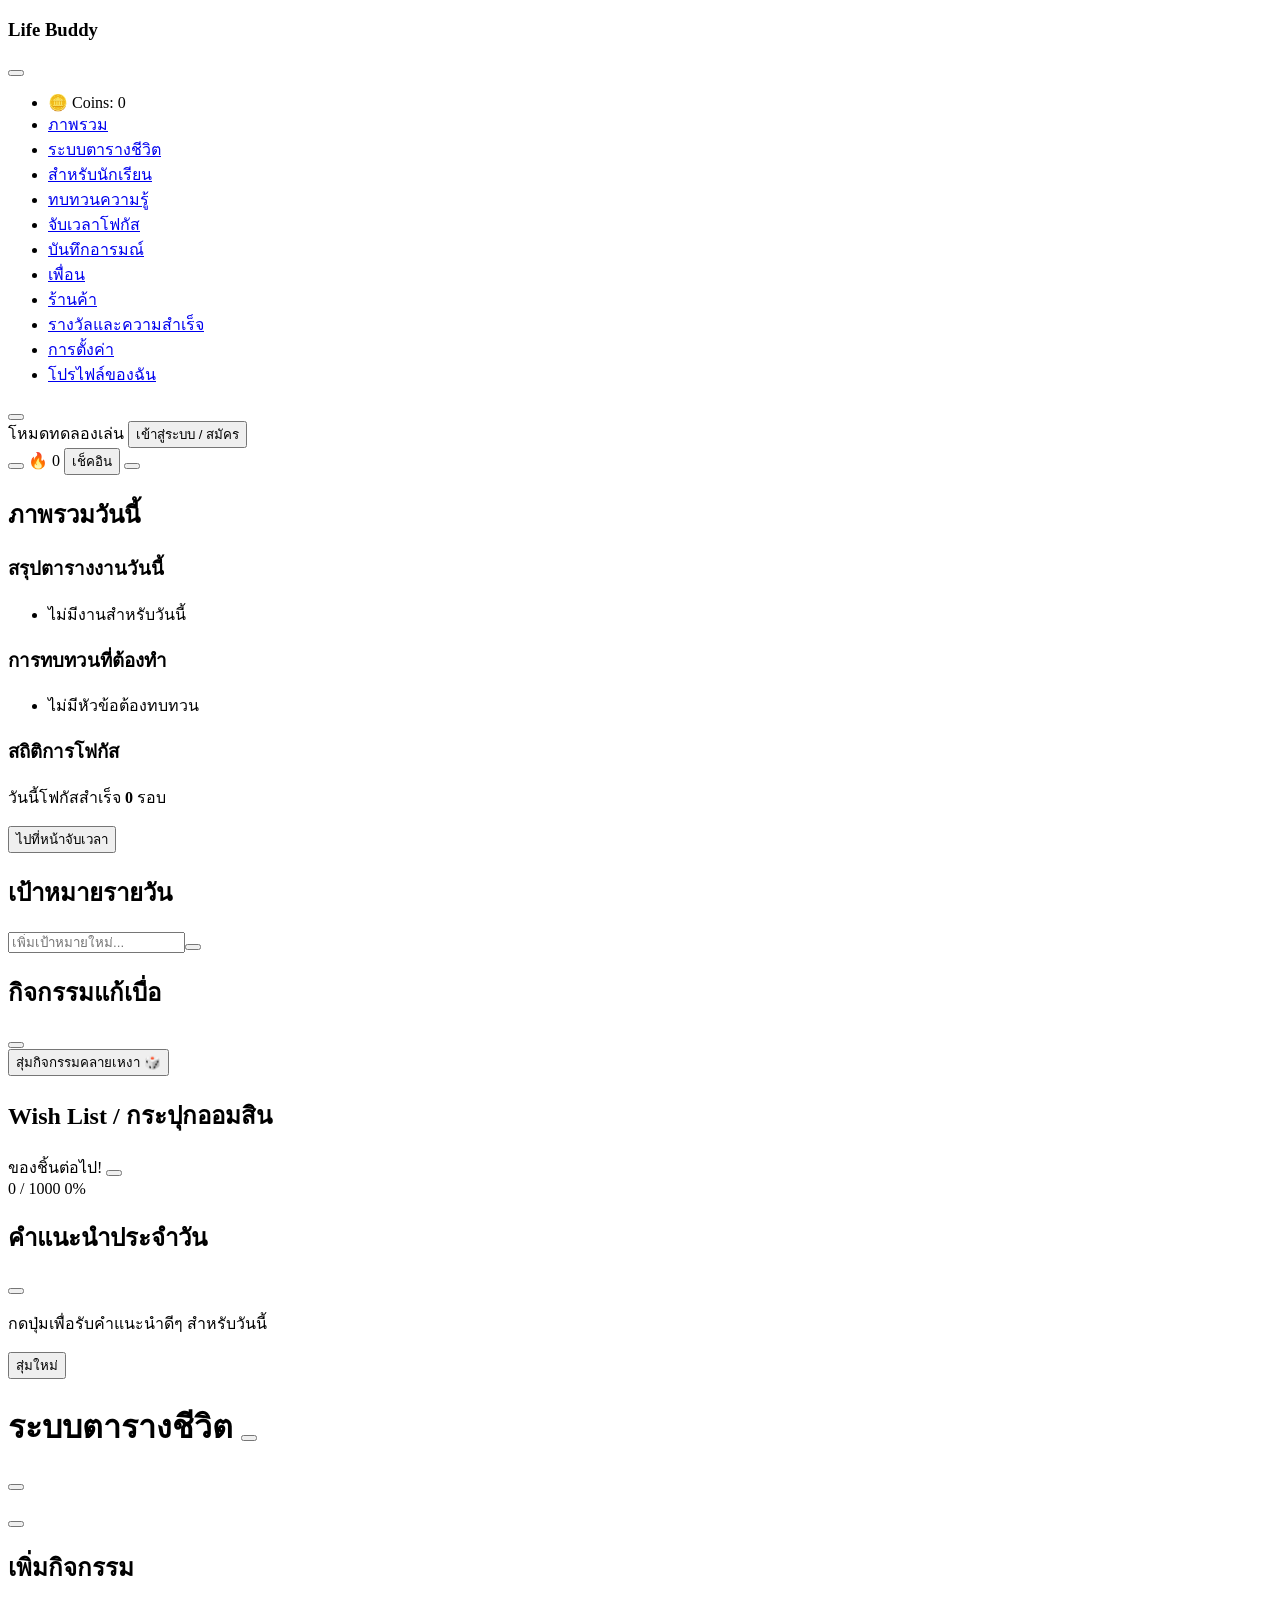
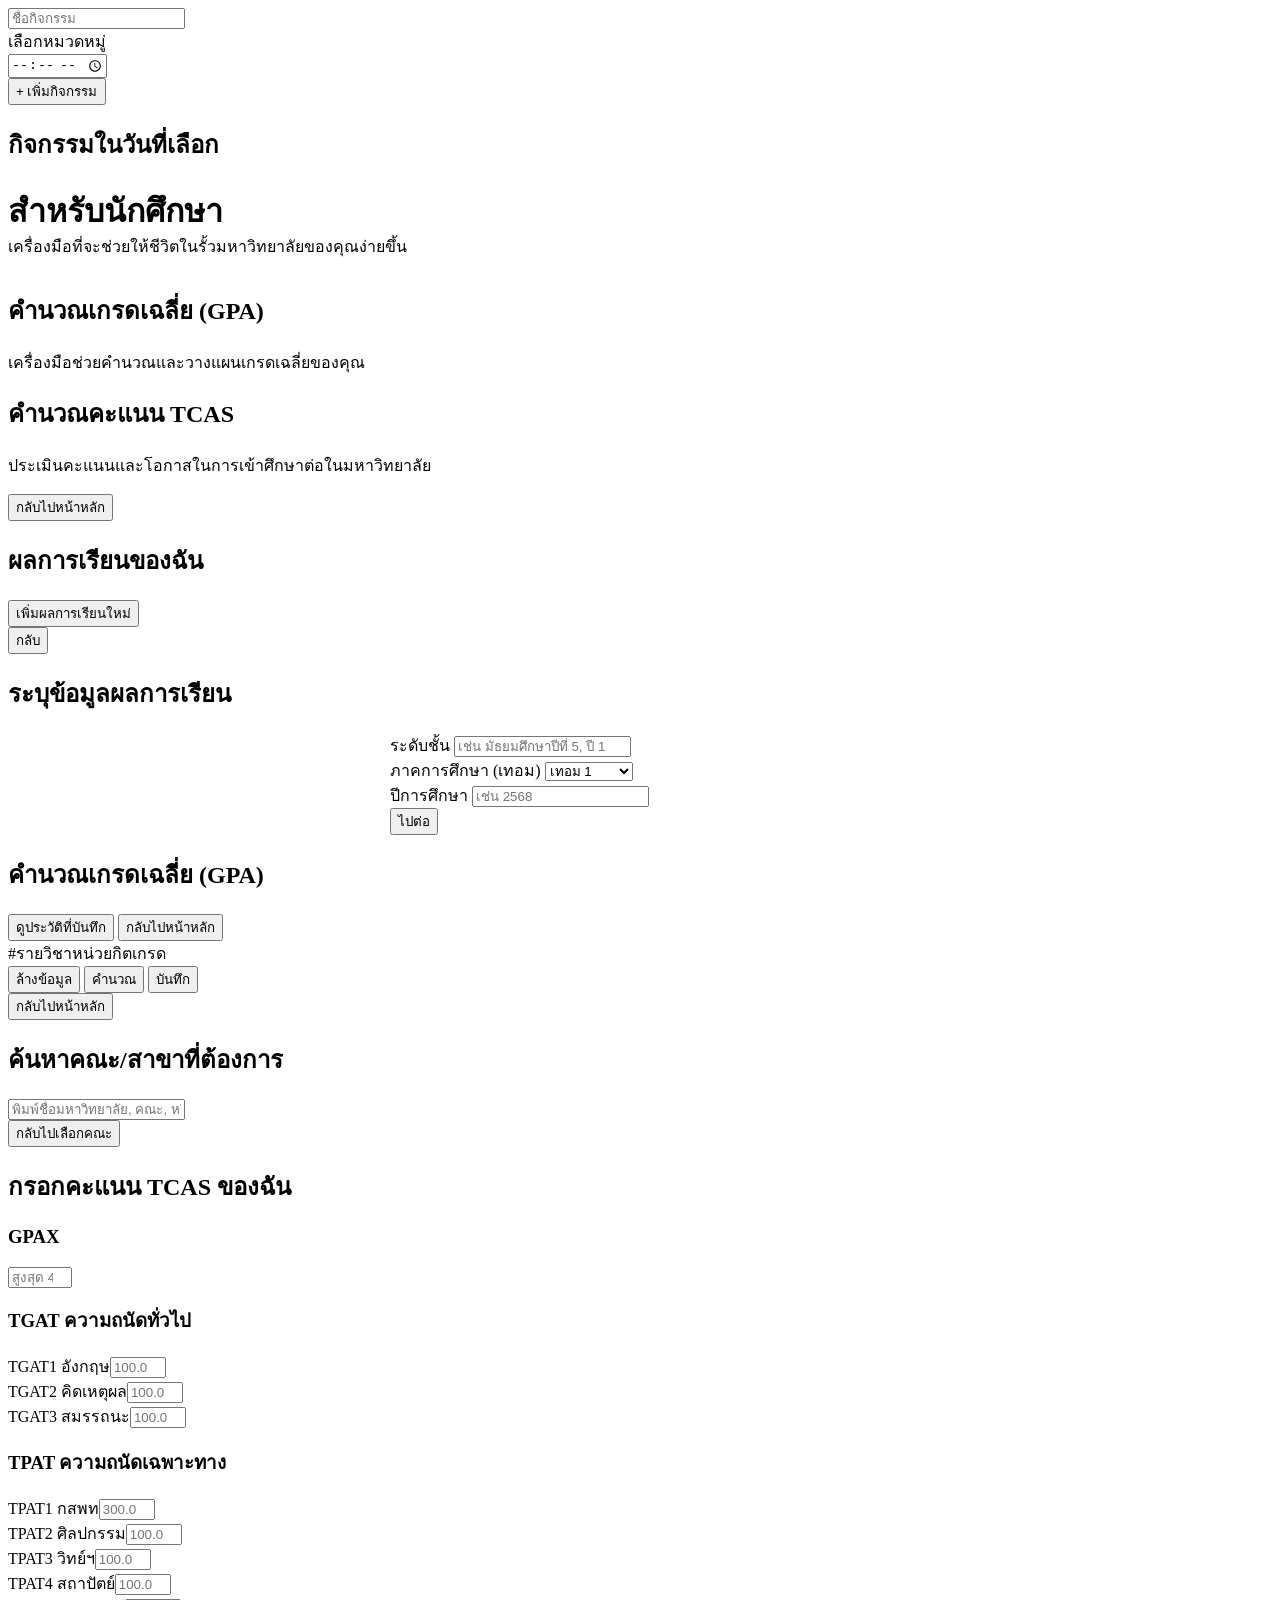
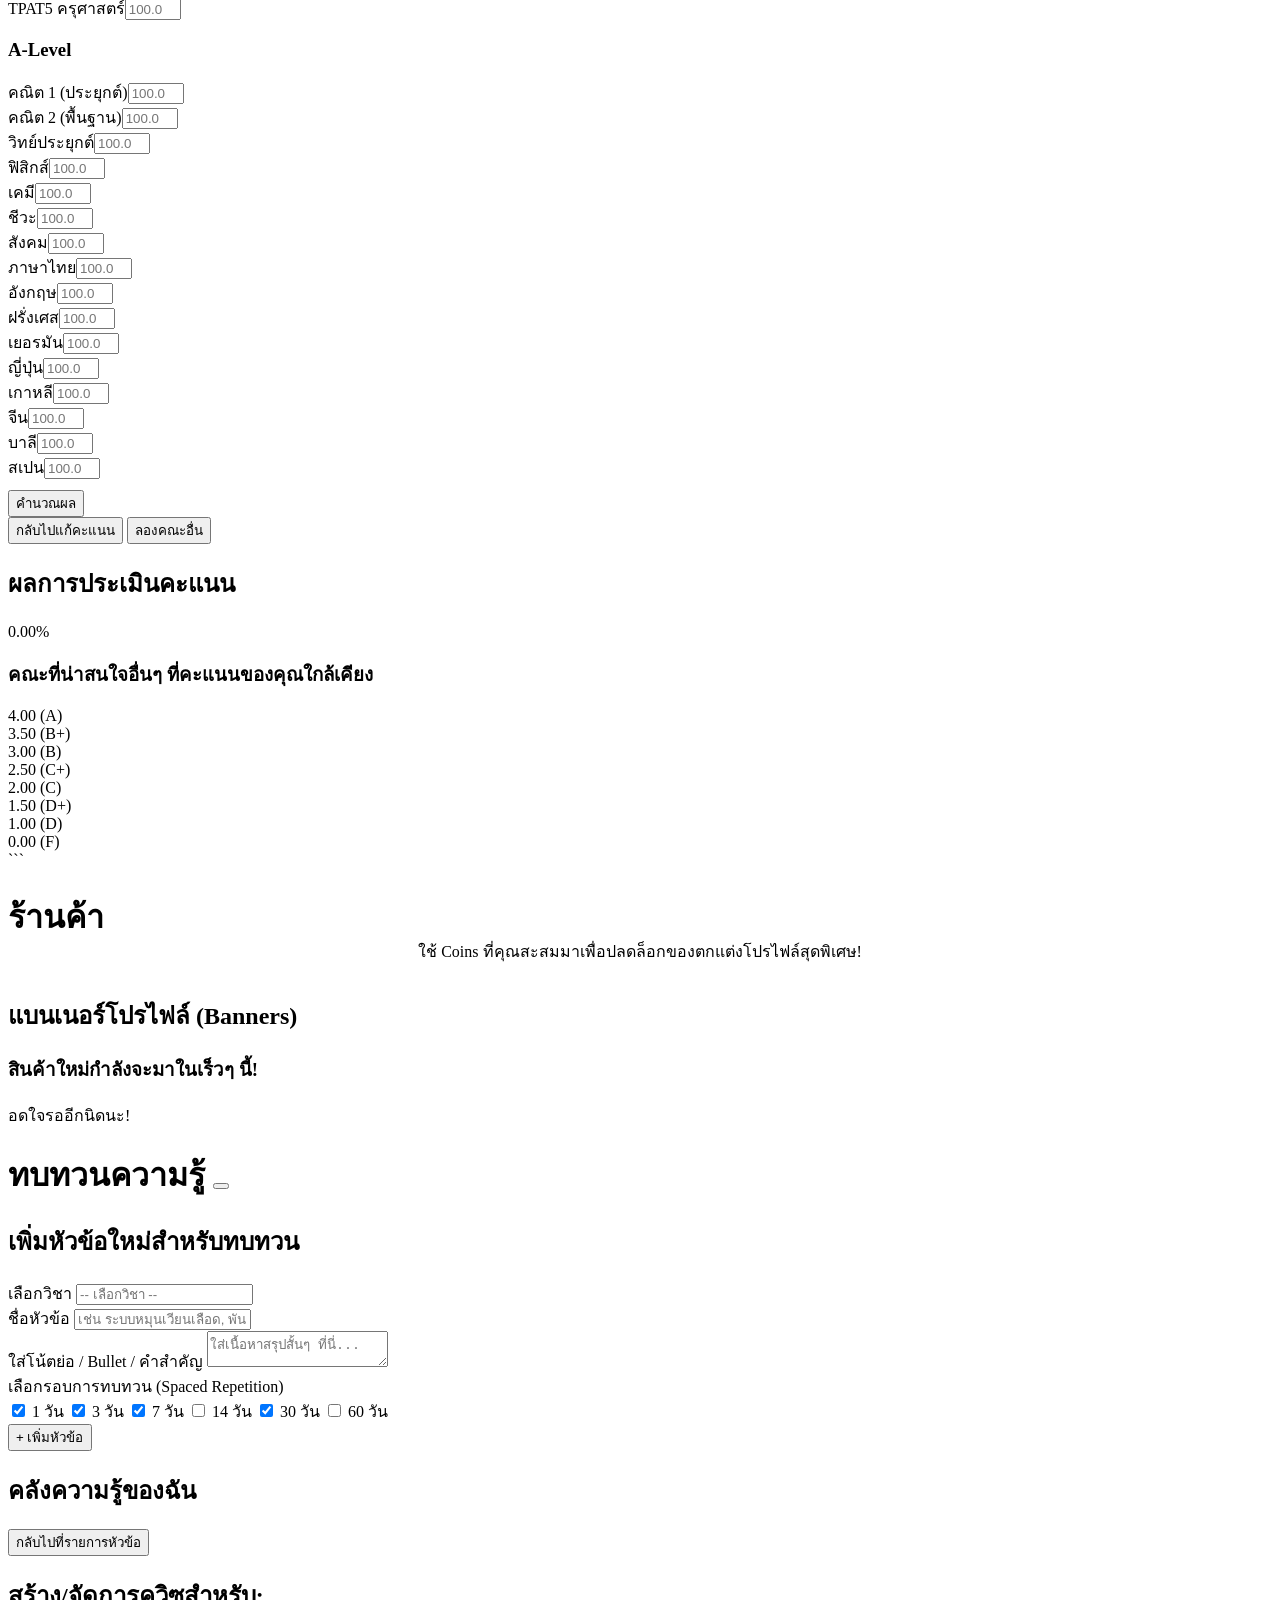
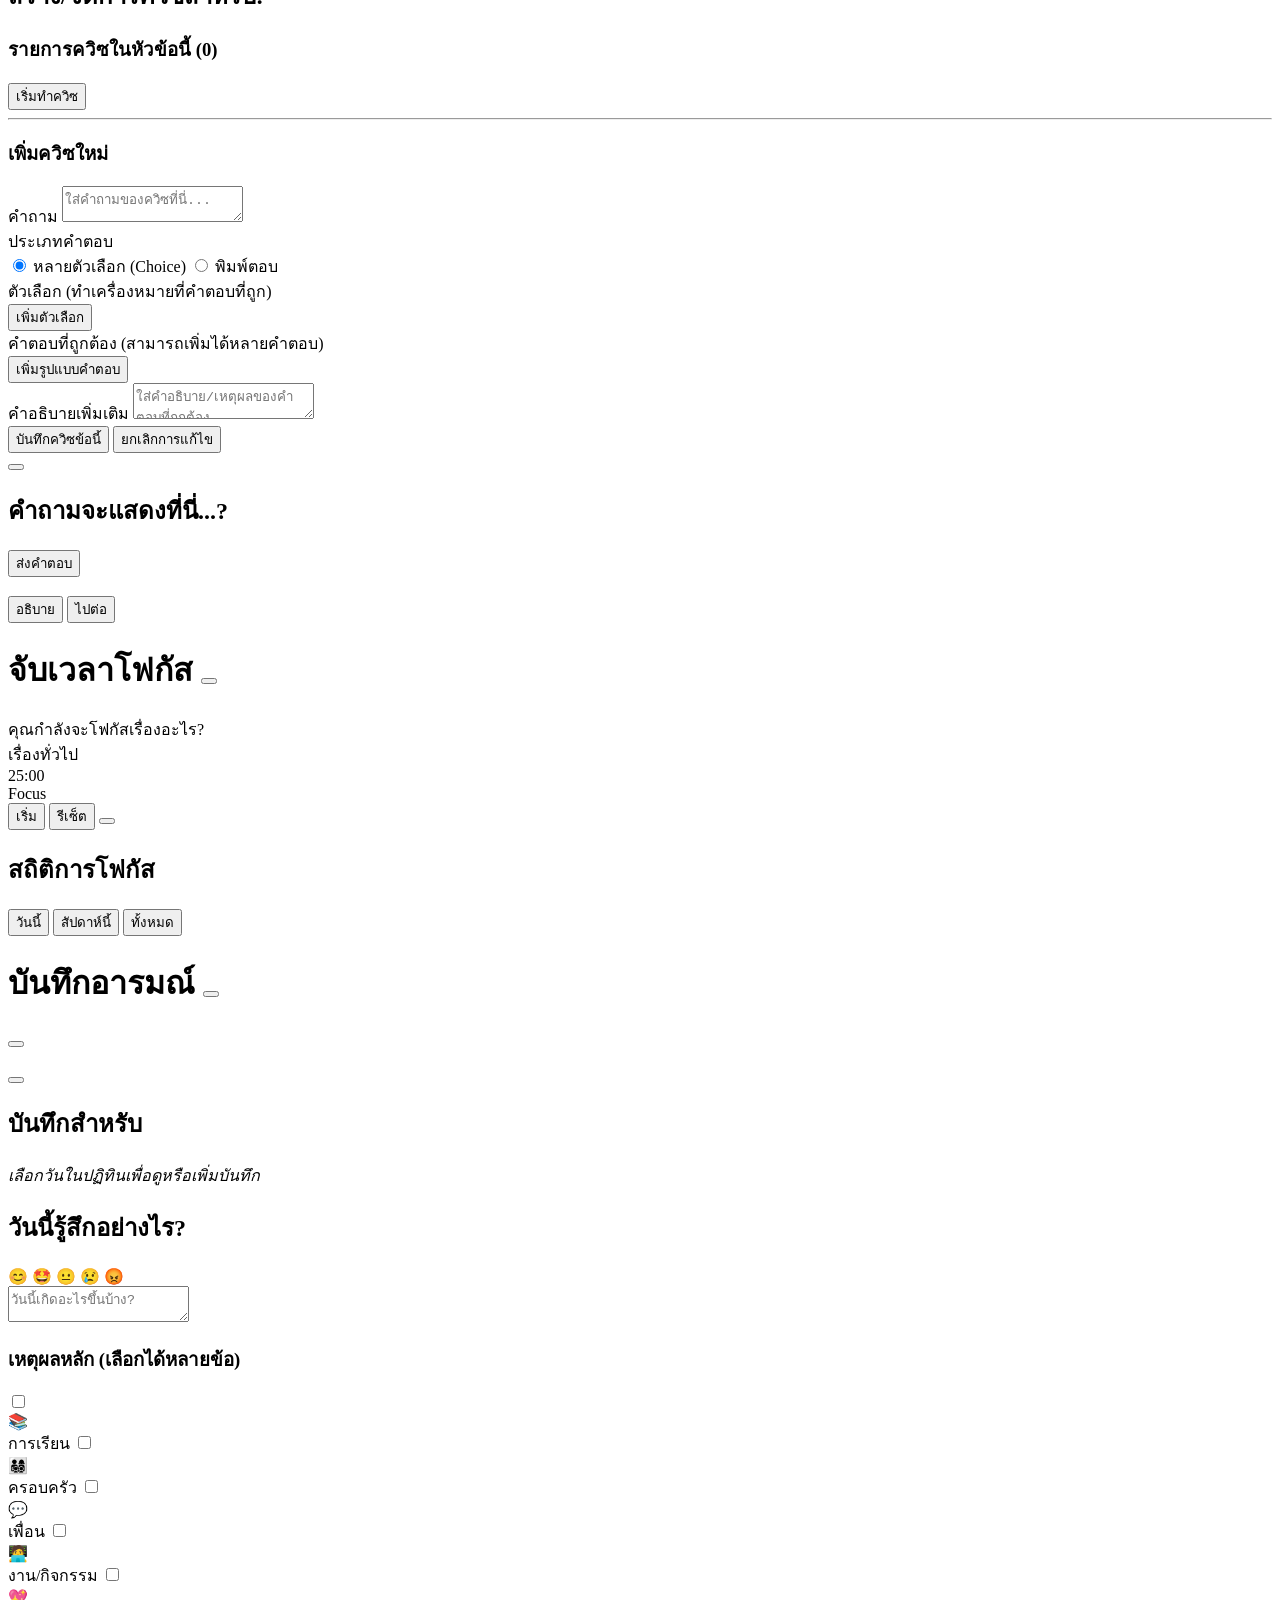
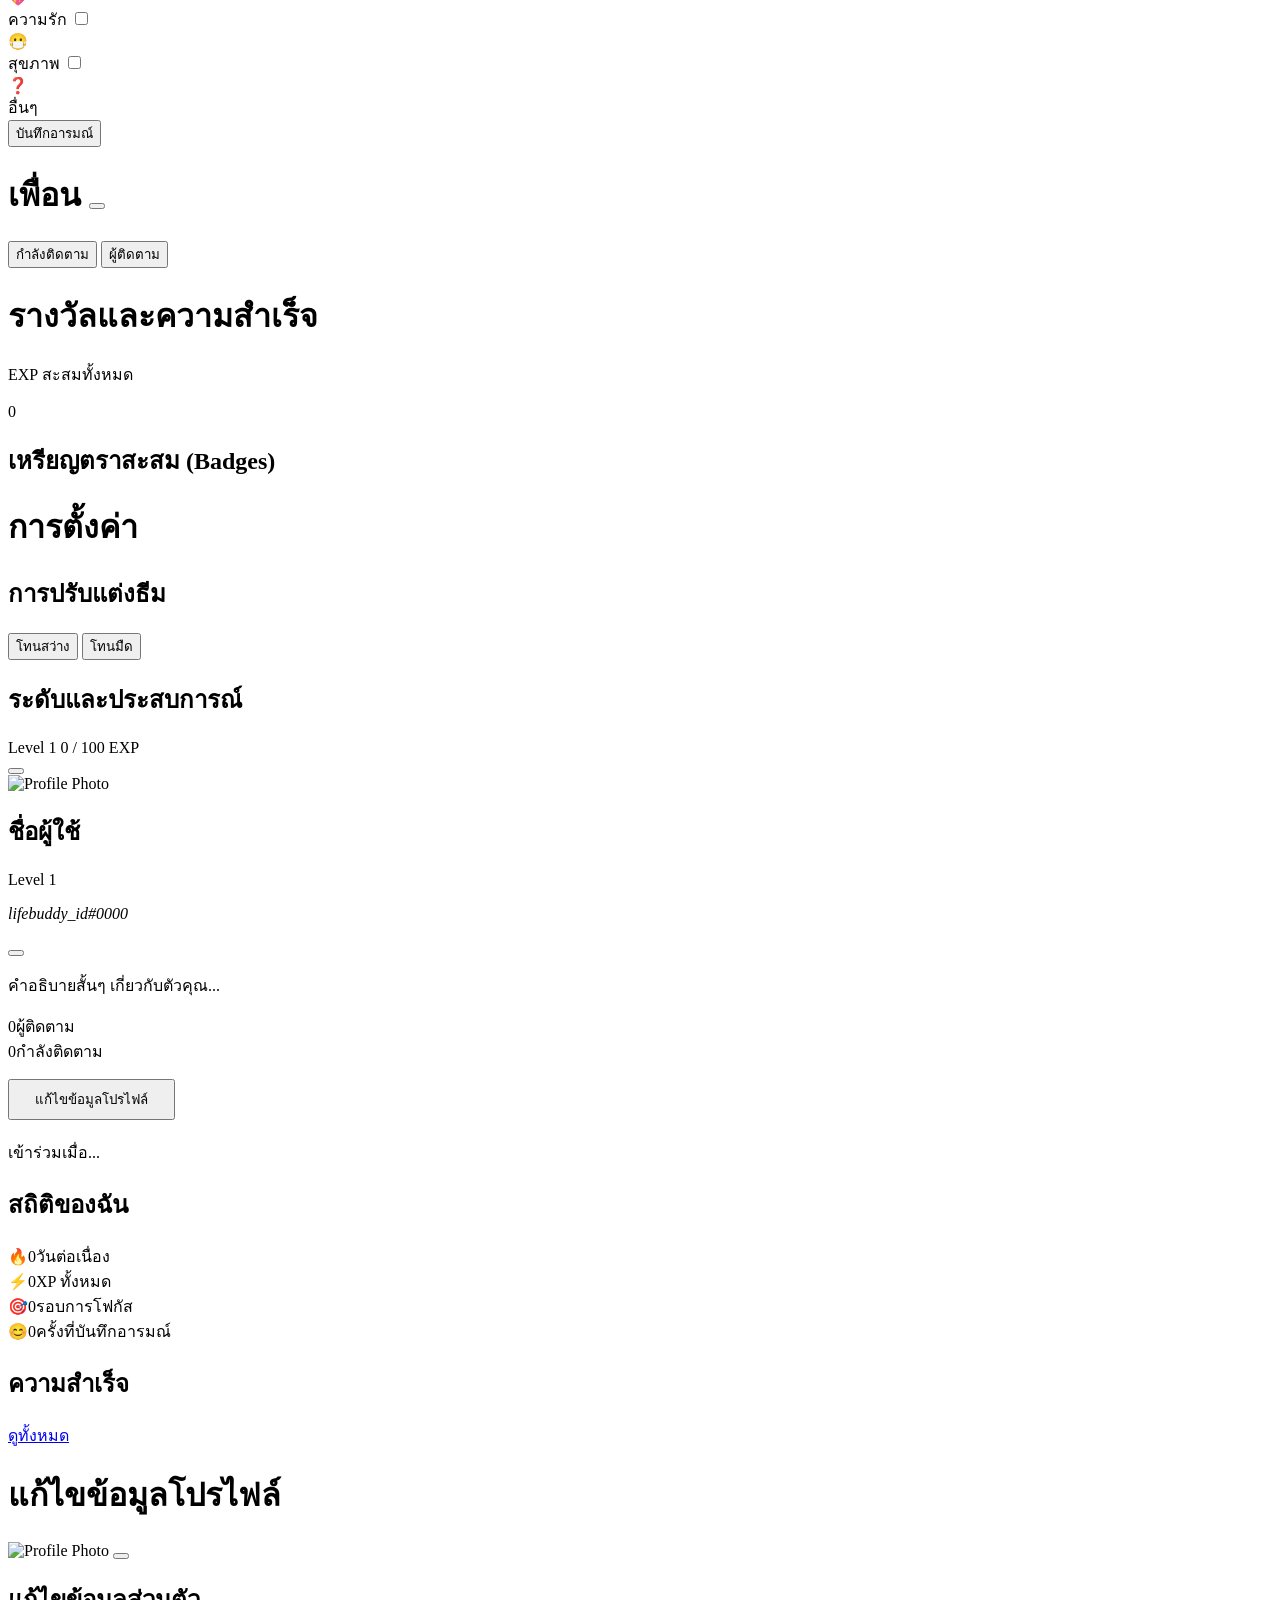
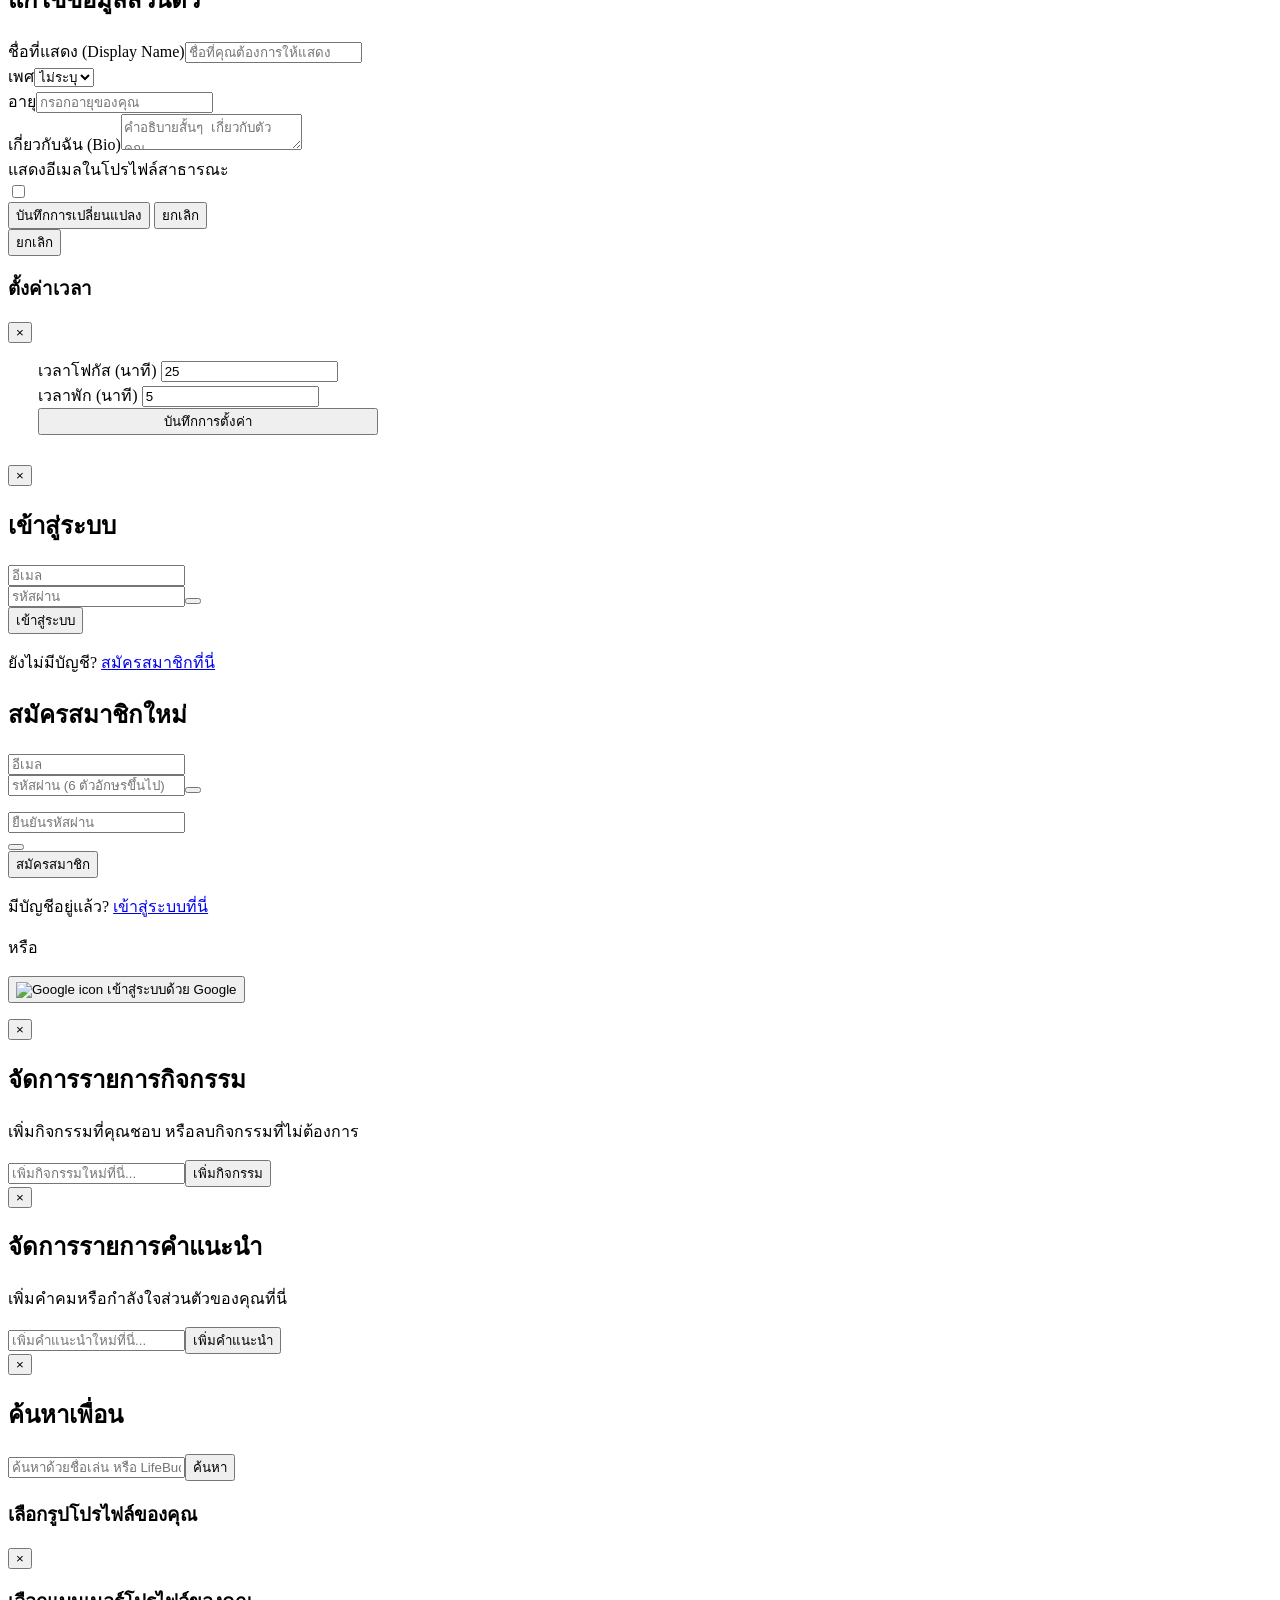
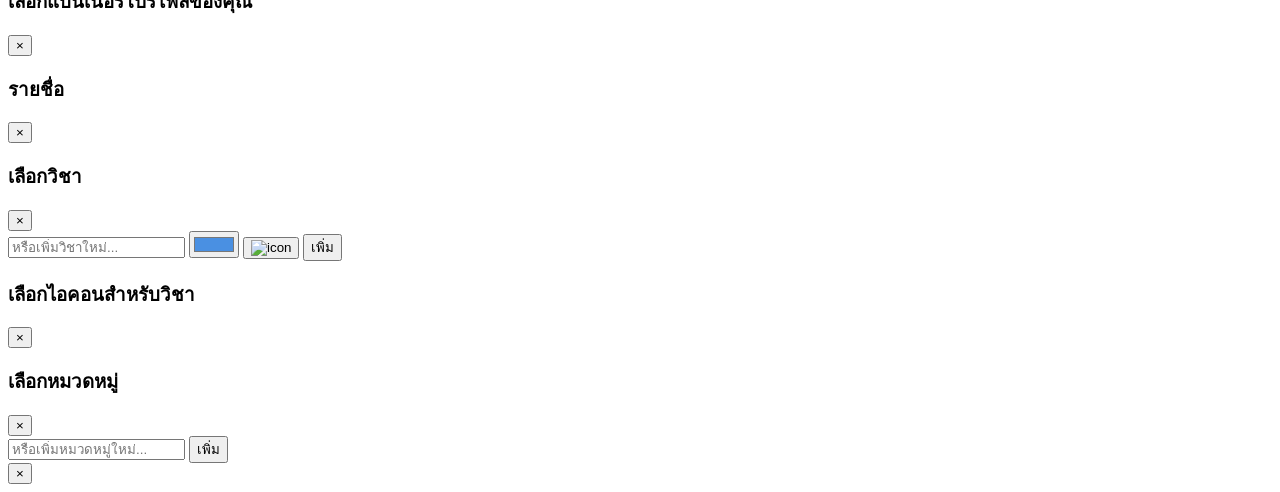
==== index.html @ 0f328934 "Add files via upload" ====
<!DOCTYPE html>
<html lang="th">
<head>
    <meta charset="UTF-8">
    <meta name="viewport" content="width=device-width, initial-scale=1.0">
    <title>Life Buddy – คู่หูชีวิต</title>
    <link rel="icon" href="data:,">

    <!-- Fonts and Icons -->
    <link rel="preconnect" href="https://fonts.googleapis.com">
    <link rel="preconnect" href="https://fonts.gstatic.com" crossorigin>
    <link href="https://fonts.googleapis.com/css2?family=Kanit:wght@300;400;500;700&display=swap" rel="stylesheet">
    <script src="https://cdn.jsdelivr.net/npm/feather-icons/dist/feather.min.js"></script>

    <!-- Stylesheet -->
    <link rel="stylesheet" href="style.css?v=FINAL">

    <!-- SweetAlert2 -->
    <script src="https://cdn.jsdelivr.net/npm/sweetalert2@11"></script>
    <link rel="stylesheet" href="https://cdn.jsdelivr.net/npm/sweetalert2@11/dist/sweetalert2.min.css">
</head>
<body data-theme="light">
    <!-- Loading Screen -->
    <div id="loading-overlay"><div class="loader"></div></div>

    <!-- Sidebar -->
    <nav id="sidebar">
        <div class="sidebar-header">
            <h3>Life Buddy</h3>
            <button id="close-menu" class="icon-button"><i data-feather="x"></i></button>
        </div>
        <ul>
            <li id="sidebar-coin-display" class="sidebar-stat-display">
                <span class="coin-icon">🪙</span>
                <span class="coin-label">Coins:</span>
                <span id="sidebar-coin-count">0</span>
            </li>
            <li><a href="#" class="nav-link active" data-page="home">
                <i data-feather="home"></i>ภาพรวม</a>
            </li>
            <li><a href="#" class="nav-link" data-page="planner">
                <i data-feather="calendar"></i>ระบบตารางชีวิต</a>
            </li>
            <li><a href="#" class="nav-link" data-page="student-hub">
                <i data-feather="briefcase"></i>สำหรับนักเรียน</a>
            </li>
            <li><a href="#" class="nav-link" data-page="revisit">
                <i data-feather="book-open"></i>ทบทวนความรู้</a>
            </li>
            <li><a href="#" class="nav-link" data-page="focus">
                <i data-feather="clock"></i>จับเวลาโฟกัส</a>
            </li>
            <li><a href="#" class="nav-link" data-page="mood">
                <i data-feather="smile"></i>บันทึกอารมณ์</a>
            </li>
            <li><a href="#" class="nav-link" data-page="community">
                <i data-feather="users"></i>เพื่อน</a>
            </li>
            <li><a href="#" class="nav-link" data-page="shop">
                <i data-feather="shopping-cart"></i>ร้านค้า</a>
            </li>
            <li><a href="#" class="nav-link" data-page="rewards">
                <i data-feather="award"></i>รางวัลและความสำเร็จ</a>
            </li>
            <li><a href="#" class="nav-link" data-page="settings">
                <i data-feather="settings"></i>การตั้งค่า</a>
            </li>
            <li><a href="#" class="nav-link" data-page="profile">
                <i data-feather="user"></i>โปรไฟล์ของฉัน</a>
            </li>
        </ul>
    </nav>
    <div id="overlay"></div>

    <!-- Header -->
    <header>
        <button id="open-menu" class="icon-button"><i data-feather="menu"></i></button>
        <div class="header-right">
            <div id="guest-header" class="guest-container">
                <span id="guest-mode-indicator">โหมดทดลองเล่น</span>
                <button id="login-btn" class="small-btn pill-btn">เข้าสู่ระบบ / สมัคร</button>
            </div>
            <div id="user-header" class="user-stats hidden">
                <button id="search-friends-btn" class="icon-button" title="ค้นหาเพื่อน"><i data-feather="search"></i></button>
                <span id="streak-display" title="สตรีคการเช็คอิน">🔥 <span id="streak-count">0</span></span>
                <button id="check-in-btn"><span class="check-in-text">เช็คอิน</span><i data-feather="check" class="check-in-icon hidden"></i></button>
                <button id="logout-btn" class="icon-button" title="ออกจากระบบ"><i data-feather="log-out"></i></button>
            </div>
        </div>
    </header>

    <!-- Main Content Area -->
    <main>
        <!-- Home Page -->
        <div id="home-page" class="page active">
            <section id="home-banner" class="home-banner-card">
            </section>
            <section class="card"><h2><i data-feather="clipboard"></i> ภาพรวมวันนี้</h2>
               <div class="overview-grid">
                    <!-- การ์ดย่อยสำหรับ ตารางงาน -->
                    <div class="overview-card">
                        <div class="overview-card-header">
                            <div class="overview-icon-wrapper" style="background-color: #EBF5FF; color: #0A84FF;">
                                <i data-feather="list"></i>
                            </div>
                            <h3>สรุปตารางงานวันนี้</h3>
                        </div>
                        <ul id="today-tasks-summary" class="overview-card-content">
                            <li>ไม่มีงานสำหรับวันนี้</li>
                        </ul>
                    </div>
                    
                    <!-- การ์ดย่อยสำหรับ การทบทวน -->
                    <div class="overview-card">
                        <div class="overview-card-header">
                            <div class="overview-icon-wrapper" style="background-color: #FFF6E5; color: #FF9F0A;">
                                <i data-feather="book-open"></i>
                            </div>
                            <h3>การทบทวนที่ต้องทำ</h3>
                        </div>
                        <ul id="today-revisit-summary" class="overview-card-content">
                            <li>ไม่มีหัวข้อต้องทบทวน</li>
                        </ul>
                    </div>
                    
                    <!-- การ์ดย่อยสำหรับ สถิติโฟกัส -->
                    <div class="overview-card">
                        <div class="overview-card-header">
                            <div class="overview-icon-wrapper" style="background-color: #E5F9ED; color: #30D158;">
                                <i data-feather="watch"></i>
                            </div>
                            <h3>สถิติการโฟกัส</h3>
                        </div>
                        <div class="overview-card-content focus-stats-content">
                            <p>วันนี้โฟกัสสำเร็จ <strong id="today-focus-count">0</strong> รอบ</p>
                            <button class="small-btn pill-btn" onclick="showPage('focus')">ไปที่หน้าจับเวลา</button>
                        </div>
                    </div>
                </div>
            <div class="home-grid">
                <section class="card"><h2><i data-feather="target"></i> เป้าหมายรายวัน</h2><form id="todo-form"><input type="text" id="todo-input" placeholder="เพิ่มเป้าหมายใหม่..." required><button type="submit" aria-label="เพิ่มเป้าหมาย"><i data-feather="plus"></i></button></form><ul id="todo-list"></ul></section>
                <section class="card">
                    <div class="card-header-actions"><h2><i data-feather="zap"></i> กิจกรรมแก้เบื่อ</h2><button id="manage-activities-btn" class="icon-button" title="จัดการรายการกิจกรรม"><i data-feather="settings"></i></button></div>
                    <button id="random-activity-btn">สุ่มกิจกรรมคลายเหงา 🎲</button><p id="activity-suggestion" class="suggestion-text"></p>
                </section>
            </div>

             <section class="card wishlist-card">
            <h2><i data-feather="gift"></i> Wish List / กระปุกออมสิน</h2>
            <div id="wishlist-container">
                <div class="wishlist-header">
                    <span id="wishlist-name">ของชิ้นต่อไป!</span>
                    <button id="edit-wishlist-btn" class="icon-button" title="แก้ไขเป้าหมาย"><i data-feather="edit-3"></i></button>
                </div>
                <div class="progress-bar-wrapper">
                    <div id="wishlist-progress-bar" class="progress-bar"></div>
                </div>
                <div class="wishlist-info">
                    <span id="wishlist-progress-text">0 / 1000</span>
                    <span id="wishlist-percentage">0%</span>
                </div>
            </div>
        </section>

            <section class="card">
                <div class="card-header-actions">
                    <h2><i data-feather="sunrise"></i> คำแนะนำประจำวัน</h2>
                    <button id="manage-advice-btn" class="icon-button" title="จัดการรายการคำแนะนำ"><i data-feather="settings"></i></button>
                </div>
                <p id="daily-advice" class="suggestion-text">กดปุ่มเพื่อรับคำแนะนำดีๆ สำหรับวันนี้</p>
                <button id="random-advice-btn">สุ่มใหม่</button>
            </section>
        </div>
        <!-- Planner Page -->
        <div id="planner-page" class="page">
            <h1><i data-feather="calendar"></i> ระบบตารางชีวิต <button class="feature-help-btn icon-button" data-help-key="planner" title="วิธีใช้งาน"><i data-feather="help-circle"></i></button></h1>
            <div class="planner-container">
                <div class="calendar-main card">
                    <div class="calendar-controls">
                        <button id="planner-prev-month" class="calendar-nav-btn" aria-label="เดือนก่อนหน้า"><i data-feather="chevron-left"></i></button>
                        <h3 id="planner-month-year"></h3>
                        <button id="planner-next-month" class="calendar-nav-btn" aria-label="เดือนถัดไป"><i data-feather="chevron-right"></i></button>
                    </div>
                    <div id="planner-calendar" class="calendar"></div>
                </div>
                <div class="planner-sidebar">
                    <div class="card">
                        <h2>เพิ่มกิจกรรม</h2>
                        <h4 id="selected-planner-date-display"></h4>
                        <form id="planner-form">
                            <!-- เพิ่ม div นี้เข้าไปเพื่อครอบ input ทั้งหมด -->
                            <div class="planner-form-grid">
                                <input type="text" id="event-name" placeholder="ชื่อกิจกรรม" required>
                                <div id="event-category-selector-btn" class="custom-selector-display" data-value="">
                                    <span>เลือกหมวดหมู่</span>
                                    <i data-feather="chevron-down"></i>
                                </div>
                                <input type="time" id="event-time" required>
                            </div>
                            <button type="submit">+ เพิ่มกิจกรรม</button>
                        </form>
                    </div>
                    <div class="card">
                        <h2>กิจกรรมในวันที่เลือก</h2>
                        <ul id="events-list"></ul>
                    </div>
                </div>
            </div>
        </div>

        <!-- Student Hub Page -->
        <div id="student-hub-page" class="page">
            
            <!-- ============================ -->
            <!-- VIEW 1: Main Student Hub Menu -->
            <!-- ============================ -->
            <div id="student-hub-main-view">
                <h1><i data-feather="briefcase"></i> สำหรับนักศึกษา</h1>
                <p class="subtle-text" style="text-align: left; margin-top: -1.5rem; margin-bottom: 2rem;">เครื่องมือที่จะช่วยให้ชีวิตในรั้วมหาวิทยาลัยของคุณง่ายขึ้น</p>
                
                <div class="student-hub-grid">
                    <!-- Card 1: GPA Calculator -->
                    <section id="gpa-feature-card" class="card student-feature-card" style="cursor: pointer;">
                        <h2><i data-feather="bar-chart-2"></i> คำนวณเกรดเฉลี่ย (GPA)</h2>
                        <p class="subtle-text">เครื่องมือช่วยคำนวณและวางแผนเกรดเฉลี่ยของคุณ</p>
                    </section>

                    <!-- Card 2: TCAS Calculator -->
                    <section id="tcas-feature-card" class="card student-feature-card" style="cursor: pointer;">
                        <h2><i data-feather="award"></i> คำนวณคะแนน TCAS</h2>
                        <p class="subtle-text">ประเมินคะแนนและโอกาสในการเข้าศึกษาต่อในมหาวิทยาลัย</p>
                </div>
            </div>

            <!-- ============================================= -->
            <!-- Wrapper for All GPA Feature Sub-Views -->
            <!-- ============================================= -->
            <div id="gpa-feature-wrapper" class="page-view hidden">
                <!-- [GPA VIEW 1] History View -->
                <div id="gpa-history-view" class="page-view">
                    <button id="gpa-back-to-hub-btn" class="small-btn with-icon"><i data-feather="arrow-left"></i> กลับไปหน้าหลัก</button>
                    <h2 style="margin-top: 20px;"><i data-feather="bar-chart-2"></i> ผลการเรียนของฉัน</h2>
                    <button id="gpa-add-new-record-btn" class="add-new-record-btn">
                        <i data-feather="plus"></i>
                        <span>เพิ่มผลการเรียนใหม่</span>
                    </button>
                    <div id="gpa-history-list"></div>
                </div>
                <!-- [GPA VIEW 2] Add Term Info View -->
                <div id="gpa-add-term-info-view" class="page-view hidden">
                    <button class="gpa-back-to-history-btn small-btn with-icon"><i data-feather="arrow-left"></i> กลับ</button>
                    <h2 style="margin-top: 20px;"><i data-feather="edit-3"></i> ระบุข้อมูลผลการเรียน</h2>
                    <form id="gpa-term-info-form" class="card" style="max-width: 500px; margin: 20px auto;">
                        <div class="form-group">
                            <label for="gpa-level-input">ระดับชั้น</label>
                            <input type="text" id="gpa-level-input" placeholder="เช่น มัธยมศึกษาปีที่ 5, ปี 1" required>
                        </div>
                        <div class="form-group">
                            <label for="gpa-term-select">ภาคการศึกษา (เทอม)</label>
                            <select id="gpa-term-select">
                                <option value="1">เทอม 1</option>
                                <option value="2">เทอม 2</option>
                                <option value="3">ภาคฤดูร้อน</option>
                            </select>
                        </div>
                        <div class="form-group">
                            <label for="gpa-year-input">ปีการศึกษา</label>
                            <input type="text" id="gpa-year-input" placeholder="เช่น 2568" required>
                        </div>
                        <button type="submit">ไปต่อ <i data-feather="arrow-right"></i></button>
                    </form>
                </div>
                <!-- [GPA VIEW 3] Calculator View -->
                <div id="gpa-calculator-view" class="page-view hidden">
                    <div class="gpa-view-header">
                        <h2><i data-feather="bar-chart-2"></i> คำนวณเกรดเฉลี่ย (GPA)</h2>
                        <div class="header-actions">
                            <button id="gpa-go-to-history-btn" class="small-btn btn-secondary with-icon">
                                <i data-feather="archive"></i> ดูประวัติที่บันทึก
                            </button>
                            <button id="gpa-back-to-hub-btn" class="small-btn with-icon">
                                <i data-feather="arrow-left"></i> กลับไปหน้าหลัก
                            </button>
                        </div>
                    </div>
                    <div id="gpa-table-container">
                        <div class="gpa-table-header">
                            <span>#</span><span>รายวิชา</span><span>หน่วยกิต</span><span>เกรด</span>
                        </div>
                        <div id="gpa-table-body"></div>
                    </div>
                    <div class="gpa-actions">
                        <button id="gpa-clear-btn" class="btn-danger-secondary">ล้างข้อมูล</button>
                        <button id="gpa-calculate-btn">คำนวณ</button>
                        <button id="gpa-save-record-btn" class="hidden">บันทึก</button>
                    </div>
                </div>
            </div>

            <!-- ============================================= -->
            <!-- Wrapper for All TCAS Feature Sub-Views -->
            <!-- ============================================= -->
            <div id="tcas-feature-wrapper" class="page-view hidden">
                
                <!-- VIEW 1: Major Selection Page -->
                <div id="tcas-selection-view" class="page-view">
                    <button id="tcas-back-to-hub-btn" class="small-btn with-icon"><i data-feather="arrow-left"></i> กลับไปหน้าหลัก</button>
                    <h2 style="margin-top: 20px;"><i data-feather="search"></i> ค้นหาคณะ/สาขาที่ต้องการ</h2>
                    <div class="form-group">
                        <input type="text" id="tcas-search-input" placeholder="พิมพ์ชื่อมหาวิทยาลัย, คณะ, หรือสาขา...">
                    </div>
                    <div id="tcas-major-list" class="major-list-container">
                        <!-- Major cards will be rendered here by JS -->
                    </div>
                </div>

                <!-- [NEW] VIEW 2: Score Input Page (The Original UI) -->
                <div id="tcas-input-view" class="page-view hidden">
                    <button class="tcas-back-to-selection-btn small-btn with-icon">
                        <i data-feather="arrow-left"></i> กลับไปเลือกคณะ
                    </button>
                    <h2 style="margin-top: 20px;"><i data-feather="edit"></i> กรอกคะแนน TCAS ของฉัน</h2>
                    <div id="tcas-score-form-container">
                        <div class="score-section card">
                            <h3>GPAX</h3>
                            <input type="number" name="GPAX" placeholder="สูงสุด 4.00" min="0" max="4" step="0.01">
                        </div>
                        <div class="score-section card">
                            <h3>TGAT ความถนัดทั่วไป</h3>
                            <div class="score-input-grid tgat-grid">
                                <div class="score-input-item"><label>TGAT1 อังกฤษ</label><input type="number" name="TGAT1" placeholder="100.00" min="0" max="100"></div>
                                <div class="score-input-item"><label>TGAT2 คิดเหตุผล</label><input type="number" name="TGAT2" placeholder="100.00" min="0" max="100"></div>
                                <div class="score-input-item"><label>TGAT3 สมรรถนะ</label><input type="number" name="TGAT3" placeholder="100.00" min="0" max="100"></div>
                            </div>
                        </div>
                        <div class="score-section card">
                            <h3>TPAT ความถนัดเฉพาะทาง</h3>
                            <div class="score-input-grid">
                                <div class="score-input-item"><label>TPAT1 กสพท</label><input type="number" name="TPAT1" placeholder="300.00" min="0" max="300"></div>
                                <div class="score-input-item"><label>TPAT2 ศิลปกรรม</label><input type="number" name="TPAT2" placeholder="100.00" min="0" max="100"></div>
                                <div class="score-input-item"><label>TPAT3 วิทย์ฯ</label><input type="number" name="TPAT3" placeholder="100.00" min="0" max="100"></div>
                                <div class="score-input-item"><label>TPAT4 สถาปัตย์</label><input type="number" name="TPAT4" placeholder="100.00" min="0" max="100"></div>
                                <div class="score-input-item"><label>TPAT5 ครุศาสตร์</label><input type="number" name="TPAT5" placeholder="100.00" min="0" max="100"></div>
                            </div>
                        </div>
                        <div class="score-section card">
                            <h3>A-Level</h3>
                            <div class="score-input-grid">
                                <div class="score-input-item"><label>คณิต 1 (ประยุกต์)</label><input type="number" name="A-Level_คณิต1" placeholder="100.00" min="0" max="100"></div>
                                <div class="score-input-item"><label>คณิต 2 (พื้นฐาน)</label><input type="number" name="A-Level_คณิต2" placeholder="100.00" min="0" max="100"></div>
                                <div class="score-input-item"><label>วิทย์ประยุกต์</label><input type="number" name="A-Level_วิทย์" placeholder="100.00" min="0" max="100"></div>
                                <div class="score-input-item"><label>ฟิสิกส์</label><input type="number" name="A-Level_ฟิสิกส์" placeholder="100.00" min="0" max="100"></div>
                                <div class="score-input-item"><label>เคมี</label><input type="number" name="A-Level_เคมี" placeholder="100.00" min="0" max="100"></div>
                                <div class="score-input-item"><label>ชีวะ</label><input type="number" name="A-Level_ชีววิทยา" placeholder="100.00" min="0" max="100"></div>
                                <div class="score-input-item"><label>สังคม</label><input type="number" name="A-Level_สังคมศึกษา" placeholder="100.00" min="0" max="100"></div>
                                <div class="score-input-item"><label>ภาษาไทย</label><input type="number" name="A-Level_ไทย" placeholder="100.00" min="0" max="100"></div>
                                <div class="score-input-item"><label>อังกฤษ</label><input type="number" name="A-Level_อังกฤษ" placeholder="100.00" min="0" max="100"></div>
                                <div class="score-input-item"><label>ฝรั่งเศส</label><input type="number" name="A-Level_ฝรั่งเศส" placeholder="100.00" min="0" max="100"></div>
                                <div class="score-input-item"><label>เยอรมัน</label><input type="number" name="A-Level_เยอรมัน" placeholder="100.00" min="0" max="100"></div>
                                <div class="score-input-item"><label>ญี่ปุ่น</label><input type="number" name="A-Level_ญี่ปุ่น" placeholder="100.00" min="0" max="100"></div>
                                <div class="score-input-item"><label>เกาหลี</label><input type="number" name="A-Level_เกาหลี" placeholder="100.00" min="0" max="100"></div>
                                <div class="score-input-item"><label>จีน</label><input type="number" name="A-Level_จีน" placeholder="100.00" min="0" max="100"></div>
                                <div class="score-input-item"><label>บาลี</label><input type="number" name="A-Level_บาลี" placeholder="100.00" min="0" max="100"></div>
                                <div class="score-input-item"><label>สเปน</label><input type="number" name="A-Level_สเปน" placeholder="100.00" min="0" max="100"></div>
                            </div>
                        </div>
                    </div>
                    <div class="gpa-actions" style="margin-top: 10px;">
                        <button id="tcas-calculate-btn">คำนวณผล</button>
                    </div>
                </div>

                <!-- [NEW] VIEW 3: Result Page -->
                <div id="tcas-result-view" class="page-view hidden">
                    <div class="result-header">
                        <button id="tcas-back-to-input-btn" class="small-btn btn-secondary with-icon"><i data-feather="edit-3"></i> กลับไปแก้คะแนน</button>
                        <button class="tcas-back-to-selection-btn small-btn with-icon"><i data-feather="search"></i> ลองคณะอื่น</button>
                    </div>
                    <h2 style="margin-top: 20px;"><i data-feather="bar-chart-2"></i> ผลการประเมินคะแนน</h2>
                    <div class="card tcas-result-card">
                         <h3 id="result-major-name"></h3>
                         <p id="result-university-name" class="subtle-text"></p>
                         <div id="result-final-score" class="result-score">0.00%</div>
                         <div id="result-status-badge" class="status-badge"></div>
                         <p id="result-comparison" class="subtle-text"></p>
                    </div>
                    <div class="card">
                        <h3><i data-feather="compass"></i> คณะที่น่าสนใจอื่นๆ ที่คะแนนของคุณใกล้เคียง</h3>
                        <div id="tcas-suggestions-list" class="major-list-container">
                             <!-- Suggestions will be rendered here by JS -->
                        </div>
                    </div>
                </div>
            </div>
        </div>


    <!-- Grade Selection Popup (วางไว้นอก main ก็ได้) -->
    <div id="grade-popup" class="hidden">
        <div class="grade-option" data-value="4">4.00 (A)</div>
        <div class="grade-option" data-value="3.5">3.50 (B+)</div>
        <div class="grade-option" data-value="3">3.00 (B)</div>
        <div class="grade-option" data-value="2.5">2.50 (C+)</div>
        <div class="grade-option" data-value="2">2.00 (C)</div>
        <div class="grade-option" data-value="1.5">1.50 (D+)</div>
        <div class="grade-option" data-value="1">1.00 (D)</div>
        <div class="grade-option" data-value="0">0.00 (F)</div>
    </div>```

        <!-- Shop Page -->
        <div id="shop-page" class="page">
            <h1><i data-feather="shopping-cart"></i> ร้านค้า</h1>
            <p class="subtle-text" style="text-align: center; margin-top: -1.5rem; margin-bottom: 2rem;">ใช้ Coins ที่คุณสะสมมาเพื่อปลดล็อกของตกแต่งโปรไฟล์สุดพิเศษ!</p>
            <section class="card">
                <h2><i data-feather="image"></i> แบนเนอร์โปรไฟล์ (Banners)</h2>
                <div id="shop-banners-container" class="shop-grid">
                    <div class="coming-soon-placeholder">
                    <i data-feather="package"></i>
                    <h3>สินค้าใหม่กำลังจะมาในเร็วๆ นี้!</h3>
                    <p>อดใจรออีกนิดนะ!</p>
                </div>
                </div>
            </section>
        </div>
        <!-- Revisit Page -->
        <div id="revisit-page" class="page">
           <h1><i data-feather="book-open"></i> ทบทวนความรู้ <button class="feature-help-btn icon-button" data-help-key="revisit" title="วิธีใช้งาน"><i data-feather="help-circle"></i></button></h1>

            <!-- [VIEW 1] View สำหรับแสดงรายการหัวข้อตามหมวดหมู่ -->
            <div id="revisit-list-view" class="page-view">
                <section class="card">
                    <h2><i data-feather="plus-circle"></i> เพิ่มหัวข้อใหม่สำหรับทบทวน</h2>
                    <form id="revisit-form">
                        <div class="form-group">
                            <label for="revisit-subject-display">เลือกวิชา</label>
                            <input type="text" id="revisit-subject-display" placeholder="-- เลือกวิชา --" readonly>
                            <input type="hidden" id="revisit-subject-value" required>
                        </div>
                        <div class="form-group">
                            <label for="revisit-topic-name">ชื่อหัวข้อ</label>
                            <input type="text" id="revisit-topic-name" placeholder="เช่น ระบบหมุนเวียนเลือด, พันธุกรรม..." required>
                        </div>
                        <div class="form-group">
                            <label for="revisit-topic-notes">ใส่โน้ตย่อ / Bullet / คำสำคัญ</label>
                            <textarea id="revisit-topic-notes" placeholder="ใส่เนื้อหาสรุปสั้นๆ ที่นี่..."></textarea>
                        </div>
                        <div class="form-group">
                            <label>เลือกรอบการทบทวน (Spaced Repetition)</label>
                            <div class="review-interval-selector">
                                <label><input type="checkbox" name="review-interval" value="1" checked> 1 วัน</label>
                                <label><input type="checkbox" name="review-interval" value="3" checked> 3 วัน</label>
                                <label><input type="checkbox" name="review-interval" value="7" checked> 7 วัน</label>
                                <label><input type="checkbox" name="review-interval" value="14"> 14 วัน</label>
                                <label><input type="checkbox" name="review-interval" value="30" checked> 30 วัน</label>
                                <label><input type="checkbox" name="review-interval" value="60"> 60 วัน</label>
                            </div>
                        </div>
                        <button type="submit">+ เพิ่มหัวข้อ</button>
                    </form>
                </section>
                <section class="card">
                    <h2><i data-feather="archive"></i> คลังความรู้ของฉัน</h2>
                    <div id="revisit-topics-by-subject"></div>
                </section>
            </div>

            <!-- [VIEW 2] หน้าจัดการและสร้างควิซ -->
            <div id="quiz-creation-view" class="page-view hidden">
                <button id="back-to-revisit-list-from-creation" class="small-btn with-icon"><i data-feather="arrow-left"></i> กลับไปที่รายการหัวข้อ</button>
                <section class="card">
                    <h2><i data-feather="edit"></i> สร้าง/จัดการควิซสำหรับ: <span id="creation-topic-title"></span></h2>
                    <div id="created-quizzes-list-container">
                        <h3>รายการควิซในหัวข้อนี้ (<span id="quiz-count">0</span>)</h3>
                        <ul id="created-quizzes-list"></ul>
                        <button id="start-quiz-btn" class="hidden"><i data-feather="play-circle"></i> เริ่มทำควิซ</button>
                    </div>
                    <hr class="section-divider">
                    <form id="quiz-creation-form">
                        <h3 id="creation-form-title"><i data-feather="plus-circle"></i> เพิ่มควิซใหม่</h3>
                        <div class="form-group">
                            <label for="quiz-question-input">คำถาม</label>
                            <textarea id="quiz-question-input" placeholder="ใส่คำถามของควิซที่นี่..." required></textarea>
                        </div>
                        <div class="form-group">
                            <label>ประเภทคำตอบ</label>
                            <div class="quiz-type-selector">
                                <label><input type="radio" name="quiz-type" value="multiple-choice" checked> หลายตัวเลือก (Choice)</label>
                                <label><input type="radio" name="quiz-type" value="typed"> พิมพ์ตอบ</label>
                            </div>
                        </div>
                        <div id="mc-options-container">
                            <div class="form-group">
                                <label>ตัวเลือก (ทำเครื่องหมายที่คำตอบที่ถูก)</label>
                                <div id="choices-wrapper"></div>
                                <button type="button" id="add-choice-btn" class="small-btn btn-secondary"><i data-feather="plus"></i> เพิ่มตัวเลือก</button>
                            </div>
                        </div>
                        <div id="typed-answer-container" class="hidden">
                             <div class="form-group">
                                <label>คำตอบที่ถูกต้อง (สามารถเพิ่มได้หลายคำตอบ)</label>
                                <div id="typed-answers-wrapper"></div>
                                <button type="button" id="add-typed-answer-btn" class="small-btn btn-secondary"><i data-feather="plus"></i> เพิ่มรูปแบบคำตอบ</button>
                            </div>
                        </div>
                        <div class="form-group">
                            <label for="quiz-explanation-input">คำอธิบายเพิ่มเติม</label>
                            <textarea id="quiz-explanation-input" placeholder="ใส่คำอธิบาย/เหตุผลของคำตอบที่ถูกต้อง..."></textarea>
                        </div>
                        <input type="hidden" id="editing-quiz-id">
                        <button type="submit" id="save-quiz-btn"><i data-feather="save"></i> บันทึกควิซข้อนี้</button>
                        <button type="button" id="cancel-edit-quiz-btn" class="btn-secondary hidden">ยกเลิกการแก้ไข</button>
                    </form>
                </section>
            </div>

            <!-- [VIEW 3] หน้าทำควิซ -->
            <div id="quiz-taking-view" class="page-view hidden">
                <div class="quiz-header">
                    <button id="exit-quiz-btn" class="icon-button" title="ออกจากการทำควิซ"><i data-feather="x"></i></button>
                    <div class="progress-bar-wrapper">
                        <div id="quiz-progress-bar" class="progress-bar"></div>
                    </div>
                </div>
                <div class="quiz-content">
                    <h2 id="quiz-question-display">คำถามจะแสดงที่นี่...?</h2>
                    <div id="quiz-answers-container"></div>
                    <button id="submit-typed-answer-btn" class="hidden">ส่งคำตอบ</button>
                </div>
                <div id="quiz-feedback-footer" class="hidden">
                    <div class="feedback-content">
                        <div class="feedback-left">
                            <h3 id="feedback-title"></h3>
                            <p id="feedback-explanation-preview"></p>
                        </div>
                        <div class="feedback-right">
                            <button id="explain-btn" class="small-btn btn-secondary">อธิบาย</button>
                            <button id="continue-quiz-btn" class="small-btn">ไปต่อ</button>
                        </div>
                    </div>
                </div>
            </div>
        </div>
        <!-- Focus Page -->
        <div id="focus-page" class="page">
           <h1><i data-feather="clock"></i> จับเวลาโฟกัส <button class="feature-help-btn icon-button" data-help-key="focus" title="วิธีใช้งาน"><i data-feather="help-circle"></i></button></h1>
            
            <div class="focus-topic-selector card">
                <label for="focus-topic-selector-btn">คุณกำลังจะโฟกัสเรื่องอะไร?</label>
                <!-- นี่คือปุ่มใหม่ของเรา -->
                <div id="focus-topic-selector-btn" class="custom-selector-display" data-value="general">
                    <span>เรื่องทั่วไป</span>
                    <i data-feather="chevron-down"></i>
                </div>
            </div>

            <div class="card timer-card">
                <div id="timer-display">25:00</div>
                <div id="timer-mode">Focus</div>
                <div class="timer-controls">
                    <button id="start-timer-btn"><i data-feather="play"></i> เริ่ม</button>
                    <button id="reset-timer-btn" class="btn-secondary"><i data-feather="rotate-cw"></i> รีเซ็ต</button>
                    <button id="settings-timer-btn" class="icon-button"><i data-feather="settings"></i></button>
                </div>
            </div>
            <section id="focus-stats-section" class="card">
                <h2><i data-feather="bar-chart"></i> สถิติการโฟกัส</h2>
                <div class="stats-controls">
                    <button class="stats-tab-btn active" data-period="day">วันนี้</button>
                    <button class="stats-tab-btn" data-period="week">สัปดาห์นี้</button>
                    <button class="stats-tab-btn" data-period="all">ทั้งหมด</button>
                </div>
                <div id="focus-stats-chart-container">
                    <!-- กราฟแท่งจะถูกสร้างโดย JS ที่นี่ -->
                </div>
                <div id="focus-stats-legend">
                    <!-- คำอธิบายสีและไอคอนจะถูกสร้างโดย JS ที่นี่ -->
                </div>
            </section>
        </div>
        <!-- Mood Page -->
        <div id="mood-page" class="page">
          <h1><i data-feather="smile"></i> บันทึกอารมณ์ <button class="feature-help-btn icon-button" data-help-key="mood" title="วิธีใช้งาน"><i data-feather="help-circle"></i></button></h1>
            <div class="mood-container">
                <div class="mood-calendar-area card">
                    <div class="calendar-controls">
                        <button id="mood-prev-month" class="calendar-nav-btn" aria-label="เดือนก่อนหน้า"><i data-feather="chevron-left"></i></button>
                        <h3 id="mood-month-year"></h3>
                        <button id="mood-next-month" class="calendar-nav-btn" aria-label="เดือนถัดไป"><i data-feather="chevron-right"></i></button>
                    </div>
                    <div id="mood-calendar" class="calendar"></div>
                </div>
                <div class="mood-entry-area">
                    <div class="card">
                        <h2>บันทึกสำหรับ <span id="selected-mood-date-display"></span></h2>
                        <div id="mood-details"><p><i>เลือกวันในปฏิทินเพื่อดูหรือเพิ่มบันทึก</i></p></div>
                    </div>
                    <div class="card">
                        <h2>วันนี้รู้สึกอย่างไร?</h2>
                        <form id="mood-form">
                            <div class="emoji-selector">
                                <span class="emoji-option" data-mood="happy">😊</span>
                                <span class="emoji-option" data-mood="excited">🤩</span>
                                <span class="emoji-option" data-mood="neutral">😐</span>
                                <span class="emoji-option" data-mood="sad">😢</span>
                                <span class="emoji-option" data-mood="angry">😡</span>
                            </div>
                            <input type="hidden" id="selected-mood" required>
                            <textarea id="mood-notes" placeholder="วันนี้เกิดอะไรขึ้นบ้าง?"></textarea>
                            <h3 class="reason-title">เหตุผลหลัก (เลือกได้หลายข้อ)</h3>
                            <div class="reason-selector">
                                <label class="reason-option"><input type="checkbox" name="mood-reason" value="study"><div class="reason-icon-group">📚<i data-feather="book-open"></i></div><span>การเรียน</span></label>
                                <label class="reason-option"><input type="checkbox" name="mood-reason" value="family"><div class="reason-icon-group">👨‍👩‍👧‍👦<i data-feather="home"></i></div><span>ครอบครัว</span></label>
                                <label class="reason-option"><input type="checkbox" name="mood-reason" value="friends"><div class="reason-icon-group">💬<i data-feather="message-circle"></i></div><span>เพื่อน</span></label>
                                <label class="reason-option"><input type="checkbox" name="mood-reason" value="work"><div class="reason-icon-group">🧑‍💻<i data-feather="briefcase"></i></div><span>งาน/กิจกรรม</span></label>
                                <label class="reason-option"><input type="checkbox" name="mood-reason" value="love"><div class="reason-icon-group">💖<i data-feather="heart"></i></div><span>ความรัก</span></label>
                                <label class="reason-option"><input type="checkbox" name="mood-reason" value="health"><div class="reason-icon-group">😷<i data-feather="activity"></i></div><span>สุขภาพ</span></label>
                                <label class="reason-option"><input type="checkbox" name="mood-reason" value="other"><div class="reason-icon-group">❓<i data-feather="help-circle"></i></div><span>อื่นๆ</span></label>
                            </div>
                            <button type="submit">บันทึกอารมณ์</button>
                        </form>
                    </div>
                </div>
            </div>
        </div>
        <!-- Community Page -->
        <!-- ค้นหา div นี้ในไฟล์ index.html ของคุณ -->
        <div id="community-page" class="page">

            <!-- [สำคัญ] ตรวจสอบให้แน่ใจว่าโค้ดทั้งหมดนี้อยู่ "ข้างใน" div ข้างบน -->

            <h1><i data-feather="users"></i> เพื่อน <button class="feature-help-btn icon-button" data-help-key="community" title="วิธีใช้งาน"><i data-feather="help-circle"></i></button></h1>

            <!-- ส่วนของ Tabs -->
            <div class="community-tabs">
                <button class="tab-btn active" data-tab="following">กำลังติดตาม</button>
                <button class="tab-btn" data-tab="followers">ผู้ติดตาม</button>
            </div>

            <!-- ส่วนแสดงเนื้อหาของแต่ละ Tab -->
            <div class="community-content">
                <div id="following-list-container" class="tab-content active">
                    <ul id="following-list" class="user-list">
                        <!-- JS จะวาดรายชื่อคนที่กำลังติดตามที่นี่ -->
                    </ul>
                </div>
                <div id="followers-list-container" class="tab-content">
                    <ul id="followers-list" class="user-list">
                        <!-- JS จะวาดรายชื่อผู้ติดตามที่นี่ -->
                    </ul>
                </div>
                </div>
            </div>

        </div> <!-- ปิด div ของ community-page -->
        <!-- Rewards Page -->
        <div id="rewards-page" class="page">
            <h1><i data-feather="award"></i> รางวัลและความสำเร็จ</h1>
            <section class="card exp-total-card"><p>EXP สะสมทั้งหมด</p><div id="total-exp-display">0</div></section>
            <section class="card"><h2>เหรียญตราสะสม (Badges)</h2><div id="badges-container" class="badges-grid"></div></section>
        </div>
        <!-- Settings Page -->
        <div id="settings-page" class="page">
            <h1><i data-feather="settings"></i> การตั้งค่า</h1>
            <section class="card">
                <h2><i data-feather="sun"></i> การปรับแต่งธีม</h2>
                <div class="theme-switcher">
                    <button id="theme-light-btn" class="theme-btn"><i data-feather="sun"></i> โทนสว่าง</button>
                    <button id="theme-dark-btn" class="theme-btn"><i data-feather="moon"></i> โทนมืด</button>
                </div>
            </section>
            <section class="card">
                <h2><i data-feather="bar-chart-2"></i> ระดับและประสบการณ์</h2>
                <div class="level-progress-container">
                    <div class="level-info">
                        <span class="level-badge" id="current-level">Level 1</span>
                        <span class="exp-text" id="exp-progress-text">0 / 100 EXP</span>
                    </div>
                    <div class="progress-bar-wrapper">
                        <div id="exp-progress-bar" class="progress-bar"></div>
                    </div>
                </div>
            </section>
        </div>
        <!-- Profile Page -->
        <div id="profile-page" class="page">
            <div id="profile-view-mode">
                <div class="profile-header-card">
                    <div class="profile-banner">
                        <button id="change-banner-btn" class="edit-profile-fab" title="เปลี่ยนแบนเนอร์"><i data-feather="image"></i></button>
                    </div>
                    <img id="profile-view-photo" src="" alt="Profile Photo" class="avatar-display">
                    <div class="profile-info">
                        <h2 id="profile-view-name">ชื่อผู้ใช้</h2>
                        <span class="level-badge" id="profile-view-level">Level 1</span>
                        <div id="lifebuddy-id-container" class="id-container">
                            <p id="profile-view-lifebuddy-id" class="subtle-text"><em>lifebuddy_id#0000</em></p>
                            <button id="copy-id-btn" class="icon-button" title="คัดลอก ID"><i data-feather="copy"></i></button>
                        </div>
                        <p id="profile-view-bio" class="bio-text">คำอธิบายสั้นๆ เกี่ยวกับตัวคุณ...</p>
                        <div class="profile-follow-stats">
                            <div class="follow-stat-item"><span class="follow-stat-value" id="profile-stat-followers">0</span><span class="follow-stat-label">ผู้ติดตาม</span></div>
                            <div class="follow-stat-item"><span class="follow-stat-value" id="profile-stat-following">0</span><span class="follow-stat-label">กำลังติดตาม</span></div>
                        </div>
                        <button id="main-edit-profile-btn" class="small-btn" style="margin-top: 15px; width: auto; padding: 8px 25px;"><i data-feather="edit-2"></i> แก้ไขข้อมูลโปรไฟล์</button>
                        <p id="profile-view-joindate" class="subtle-text join-date" style="margin-top: 20px;"><i data-feather="calendar"></i> เข้าร่วมเมื่อ...</p>
                    </div>
                </div>
                <section class="card stats-grid">
                    <h2><i data-feather="bar-chart-2"></i> สถิติของฉัน</h2>
                    <div class="stats-container">
                        <div class="stat-item"><span class="stat-icon">🔥</span><span class="stat-value" id="profile-stat-streak">0</span><span class="stat-label">วันต่อเนื่อง</span></div>
                        <div class="stat-item"><span class="stat-icon">⚡️</span><span class="stat-value" id="profile-stat-total-exp">0</span><span class="stat-label">XP ทั้งหมด</span></div>
                        <div class="stat-item"><span class="stat-icon">🎯</span><span class="stat-value" id="profile-stat-focus">0</span><span class="stat-label">รอบการโฟกัส</span></div>
                        <div class="stat-item"><span class="stat-icon">😊</span><span class="stat-value" id="profile-stat-moods">0</span><span class="stat-label">ครั้งที่บันทึกอารมณ์</span></div>
                    </div>
                </section>
                <section class="card">
                    <div class="card-header-actions">
                        <h2><i data-feather="award"></i> ความสำเร็จ</h2>
                        <a href="#" class="view-all-link" onclick="showPage('rewards')">ดูทั้งหมด <i data-feather="chevron-right"></i></a>
                    </div>
                    <div id="profile-achievements-container" class="achievements-grid"></div>
                </section>
            </div>
            <div id="profile-edit-mode" class="hidden">
                <h1><i data-feather="user-check"></i> แก้ไขข้อมูลโปรไฟล์</h1>
                <div class="profile-container">
                    <div class="card profile-card">
                        <div class="profile-picture-wrapper">
                            <img id="profile-edit-photo" src="" alt="Profile Photo" class="avatar-display">
                            <button id="edit-profile-picture-btn" class="photo-upload-label" title="เปลี่ยนรูปโปรไฟล์"><i data-feather="camera"></i></button>
                        </div>
                        <h2 id="profile-edit-name"></h2>
                        <p id="profile-edit-email" class="subtle-text"></p>
                    </div>
                    <div class="card profile-details-card">
                        <h2>แก้ไขข้อมูลส่วนตัว</h2>
                        <form id="profile-form">
                            <div class="form-group"><label for="display-name">ชื่อที่แสดง (Display Name)</label><input type="text" id="display-name" placeholder="ชื่อที่คุณต้องการให้แสดง"></div>
                            <div class="form-group"><label for="gender">เพศ</label><select id="gender"><option value="unspecified">ไม่ระบุ</option><option value="male">ชาย</option><option value="female">หญิง</option></select></div>
                            <div class="form-group"><label for="age">อายุ</label><input type="number" id="age" placeholder="กรอกอายุของคุณ" min="1"></div>
                            <div class="form-group"><label for="bio">เกี่ยวกับฉัน (Bio)</label><textarea id="bio" placeholder="คำอธิบายสั้นๆ เกี่ยวกับตัวคุณ..." maxlength="150"></textarea></div>
                            <div class="form-group privacy-setting">
                                <label for="show-email-toggle">แสดงอีเมลในโปรไฟล์สาธารณะ</label>
                                <div class="toggle-switch-container"><input type="checkbox" id="show-email-toggle" class="toggle-switch"><label for="show-email-toggle" class="toggle-label"></label></div>
                            </div>
                            <button type="submit" id="save-profile-btn"><span class="btn-text">บันทึกการเปลี่ยนแปลง</span><span class="btn-loader hidden"></span></button>
                            <button type="button" id="cancel-edit-profile-btn" class="btn-secondary">ยกเลิก</button>
                        </form>
                    </div>
                </div>
            </div>
        </div>
    </main>

    <!-- ======================================= -->
    <!-- ====== Unfollow Action Sheet ====== -->
    <!-- ======================================= -->
    <div id="unfollow-sheet-overlay" class="action-sheet-overlay hidden"></div>
    <div id="unfollow-sheet" class="action-sheet hidden">
        <!-- ส่วนของเนื้อหา ที่ JS จะสร้างใส่เข้ามา -->
        <div id="unfollow-sheet-content" class="action-sheet-content"></div>
        
        <!-- ปุ่ม "ยกเลิก" ที่แยกออกมาต่างหาก -->
        <button id="unfollow-sheet-cancel-btn" class="action-sheet-btn">ยกเลิก</button>
    </div>
    <div id="timer-settings-modal" class="modal-overlay hidden">
        <div class="modal-content" style="max-width: 400px;">
            <div class="modal-header">
                <h3><i data-feather="sliders"></i> ตั้งค่าเวลา</h3>
                <button class="close-btn">×</button>
            </div>
            <div style="padding: 15px 30px 30px;">
                <div class="form-group">
                    <label for="focus-duration">เวลาโฟกัส (นาที)</label>
                    <input type="number" id="focus-duration" value="25" min="1">
                </div>
                <div class="form-group">
                    <label for="break-duration">เวลาพัก (นาที)</label>
                    <input type="number" id="break-duration" value="5" min="1">
                </div>
                <button id="save-timer-settings-btn" style="width: 100%;">บันทึกการตั้งค่า</button>
            </div>
        </div>
    </div>
    
    <!-- MODALS -->
    <div id="auth-modal" class="modal-overlay hidden">
        <div class="modal-content">
            <button class="close-btn">×</button>
            <div id="login-view">
                <h2>เข้าสู่ระบบ</h2>
                <form id="login-form">
                    <div class="form-group"><input type="email" id="login-email" placeholder="อีเมล" required></div>
                    <div class="form-group"><div class="input-with-icon-wrapper"><input type="password" id="login-password" placeholder="รหัสผ่าน" required><button type="button" class="password-toggle-btn" data-target="login-password" aria-label="แสดง/ซ่อนรหัสผ่าน"><i data-feather="eye"></i></button></div></div>
                    <button type="submit">เข้าสู่ระบบ</button>
                </form>
                <p class="form-switcher">ยังไม่มีบัญชี? <a href="#" id="show-signup-link">สมัครสมาชิกที่นี่</a></p>
            </div>
            <div id="signup-view" class="hidden">
                <h2>สมัครสมาชิกใหม่</h2>
                <form id="signup-form">
                    <div class="form-group"><input type="email" id="signup-email" placeholder="อีเมล" required></div>
                    <div class="form-group">
                        <div class="input-with-icon-wrapper"><input type="password" id="signup-password" placeholder="รหัสผ่าน (6 ตัวอักษรขึ้นไป)" required><button type="button" class="password-toggle-btn" data-target="signup-password" aria-label="แสดง/ซ่อนรหัสผ่าน"><i data-feather="eye"></i></button></div>
                        <p id="password-strength-text" class="password-feedback-text hidden"></p>
                    </div>
                    <div class="form-group">
                        <div class="input-with-icon-wrapper"><input type="password" id="signup-password-confirm" placeholder="ยืนยันรหัสผ่าน" required><div id="password-match-indicator" class="hidden"><i data-feather="check"></i></div><button type="button" class="password-toggle-btn" data-target="signup-password-confirm" aria-label="แสดง/ซ่อนรหัสผ่าน"><i data-feather="eye"></i></button></div>
                    </div>
                    <button type="submit">สมัครสมาชิก</button>
                </form>
                <p class="form-switcher">มีบัญชีอยู่แล้ว? <a href="#" id="show-login-link">เข้าสู่ระบบที่นี่</a></p>
            </div>
            <div class="social-login-container">
                <p class="separator"><span>หรือ</span></p>
                <button id="google-signin-btn" class="google-btn"><img src="https://www.gstatic.com/firebasejs/ui/2.0.0/images/auth/google.svg" alt="Google icon"> เข้าสู่ระบบด้วย Google</button>
            </div>
            <p id="auth-error" class="error-message"></p>
        </div>
    </div>
    <div id="activity-manager-modal" class="modal-overlay hidden"><div class="modal-content"><button class="close-btn">×</button><h2>จัดการรายการกิจกรรม</h2><p>เพิ่มกิจกรรมที่คุณชอบ หรือลบกิจกรรมที่ไม่ต้องการ</p><div id="activity-list-container"></div><form id="add-activity-form"><input type="text" id="new-activity-input" placeholder="เพิ่มกิจกรรมใหม่ที่นี่..." required><button type="submit">เพิ่มกิจกรรม</button></form></div></div>
    <div id="advice-manager-modal" class="modal-overlay hidden"><div class="modal-content"><button class="close-btn">×</button><h2>จัดการรายการคำแนะนำ</h2><p>เพิ่มคำคมหรือกำลังใจส่วนตัวของคุณที่นี่</p><div id="advice-list-container"></div><form id="add-advice-form"><input type="text" id="new-advice-input" placeholder="เพิ่มคำแนะนำใหม่ที่นี่..." required><button type="submit">เพิ่มคำแนะนำ</button></form></div></div>
    <div id="search-friends-modal" class="modal-overlay hidden"><div class="modal-content"><button class="close-btn">×</button><h2>ค้นหาเพื่อน</h2><form id="search-friends-form"><input type="text" id="search-friends-input" placeholder="ค้นหาด้วยชื่อเล่น หรือ LifeBuddy ID" required><button type="submit">ค้นหา</button></form><div id="search-results-container"></div></div></div>
    <div id="profile-selector-modal" class="modal-overlay hidden"><div class="modal-content large"><div class="modal-header"><h3>เลือกรูปโปรไฟล์ของคุณ</h3><button class="close-btn">×</button></div><div class="profile-selector-body"></div></div></div>
    <div id="banner-selector-modal" class="modal-overlay hidden"><div class="modal-content large"><div class="modal-header"><h3>เลือกแบนเนอร์โปรไฟล์ของคุณ</h3><button class="close-btn">×</button></div><div id="banner-selector-body" class="banner-selector-body"></div></div></div>
    <div id="user-list-modal" class="modal-overlay hidden"><div class="modal-content"><div class="modal-header"><h3 id="user-list-modal-title">รายชื่อ</h3><button class="close-btn">×</button></div><div id="user-list-modal-body" class="user-list-modal-body"></div></div></div>
    <div id="subject-selector-modal" class="modal-overlay hidden">
        <div class="modal-content">
            <div class="modal-header">
                <h3>เลือกวิชา</h3>
                <button class="close-btn">×</button>
            </div>
            <div id="subject-selector-body" class="subject-selector-body"></div>
            <div class="custom-subject-footer">
            <form id="add-custom-subject-form">
                <input type="text" id="custom-subject-input" placeholder="หรือเพิ่มวิชาใหม่..." required>
                <input type="color" id="custom-subject-color" value="#4A90E2" title="เลือกสีประจำวิชา">
                
                <!-- ปุ่มไอคอนที่เราจะเพิ่มเข้ามา -->
                <button type="button" id="add-custom-subject-icon-btn" class="icon-button">
                    <img id="add-custom-subject-icon-preview" src="assets/subject-icons/light14.png" alt="icon">
                </button>
                
                <button type="submit" class="small-btn"><i data-feather="plus"></i> เพิ่ม</button>
            </form>
        </div>
        </div>
    </div>

    <!-- MODAL สำหรับเลือกไอคอน -->
    <div id="icon-selector-modal" class="modal-overlay hidden">
        <div class="modal-content large">
            <div class="modal-header">
                <h3>เลือกไอคอนสำหรับวิชา</h3>
                <button class="close-btn">×</button>
            </div>
            <div id="icon-selector-grid" class="icon-selector-body">
                <!-- ไอคอนทั้งหมดจะถูกสร้างโดย JS ที่นี่ -->
            </div>
        </div>
    </div>

        <!-- MODAL สำหรับเลือกหมวดหมู่กิจกรรม -->
    <div id="event-category-modal" class="modal-overlay hidden">
        <div class="modal-content">
            <div class="modal-header">
                <h3>เลือกหมวดหมู่</h3>
                <button class="close-btn">×</button>
            </div>
            <div id="category-selector-body" class="subject-selector-body">
                <!-- รายการหมวดหมู่จะถูกสร้างโดย JS ที่นี่ -->
            </div>
            <div class="custom-subject-footer">
                <form id="add-custom-category-form">
                    <input type="text" id="custom-category-input" placeholder="หรือเพิ่มหมวดหมู่ใหม่..." required>
                    <button type="submit" class="small-btn"><i data-feather="plus"></i> เพิ่ม</button>
                </form>
            </div>
        </div>
    </div>

    <div id="friend-profile-modal" class="modal-overlay hidden">
        <div class="modal-content large" style="padding: 0; max-width: 800px;">
            <div id="friend-profile-content">
                <!-- ข้อมูลโปรไฟล์ของเพื่อนจะถูกวาดที่นี่ด้วย JavaScript -->
            </div>
            <!-- ปุ่มปิดจะถูกจัดการด้วย JavaScript แต่เราใส่ไว้เผื่อ -->
            <button class="close-btn" style="top: 10px; right: 10px; z-index: 10;">×</button>
        </div>
    </div>

    <div id="toast-notification" class="hidden"></div> 

     <!-- Scripts -->
    <script src="https://cdn.jsdelivr.net/npm/dayjs@1/dayjs.min.js"></script>
    <script src="https://cdn.jsdelivr.net/npm/dayjs@1/locale/th.js"></script>
    <script>dayjs.locale('th')</script>
    <script src="https://www.gstatic.com/firebasejs/8.10.1/firebase-app.js"></script>
    <script src="https://www.gstatic.com/firebasejs/8.10.1/firebase-auth.js"></script>
    <script src="https://www.gstatic.com/firebasejs/8.10.1/firebase-firestore.js"></script>
    <script src="app.js?v=FINAL"></script>
</body>
</html>
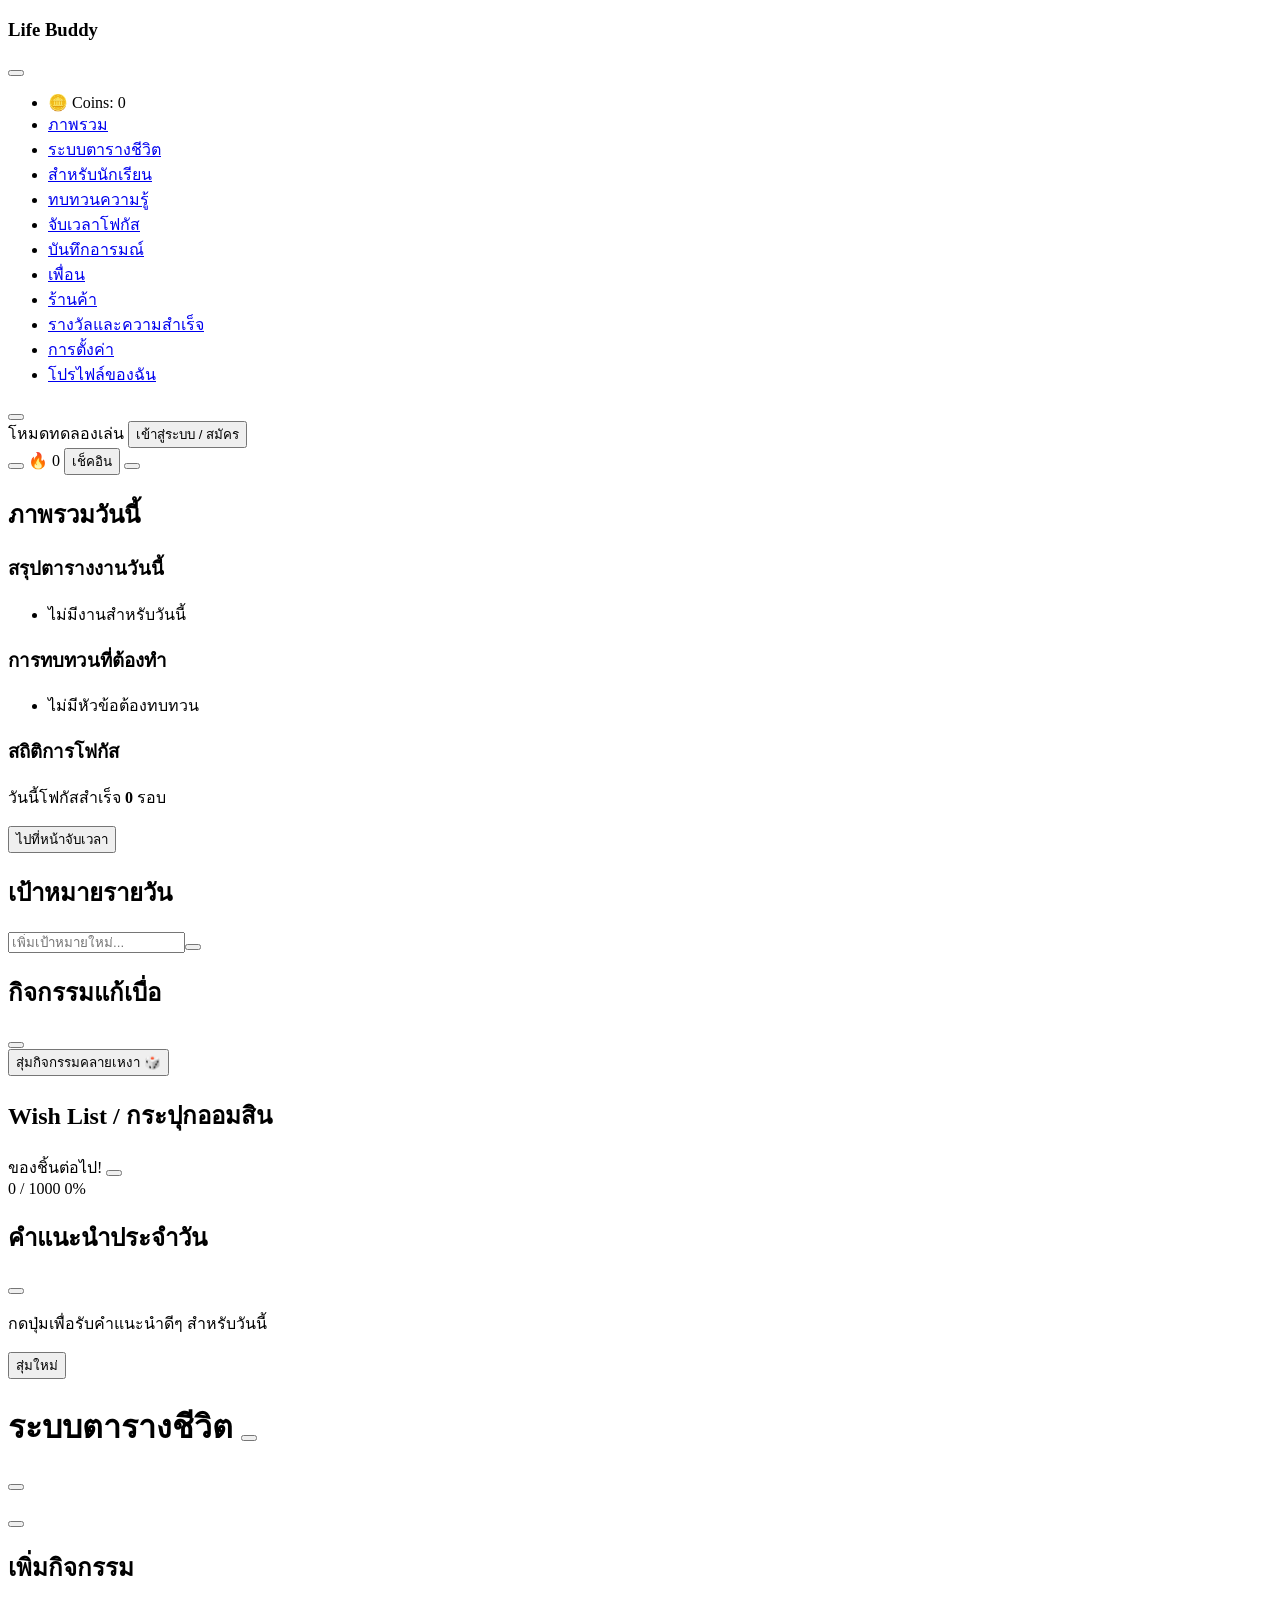
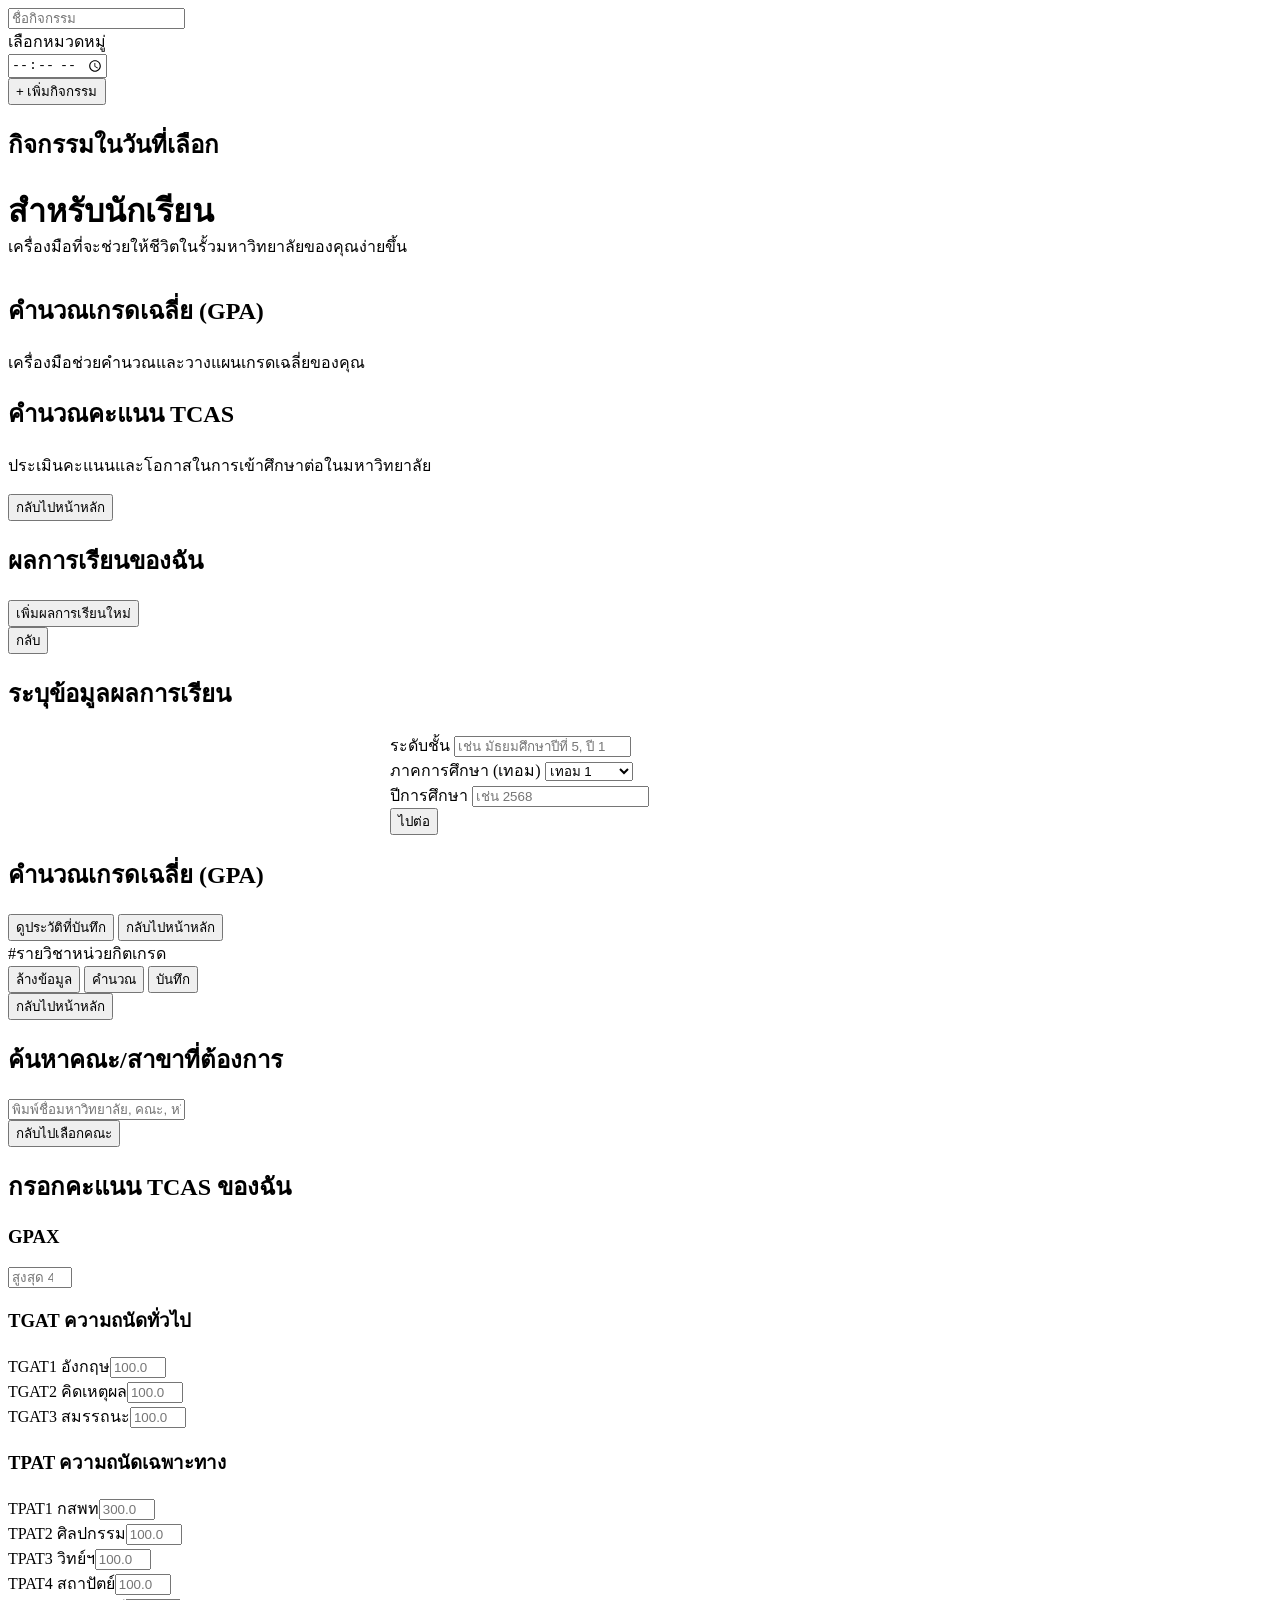
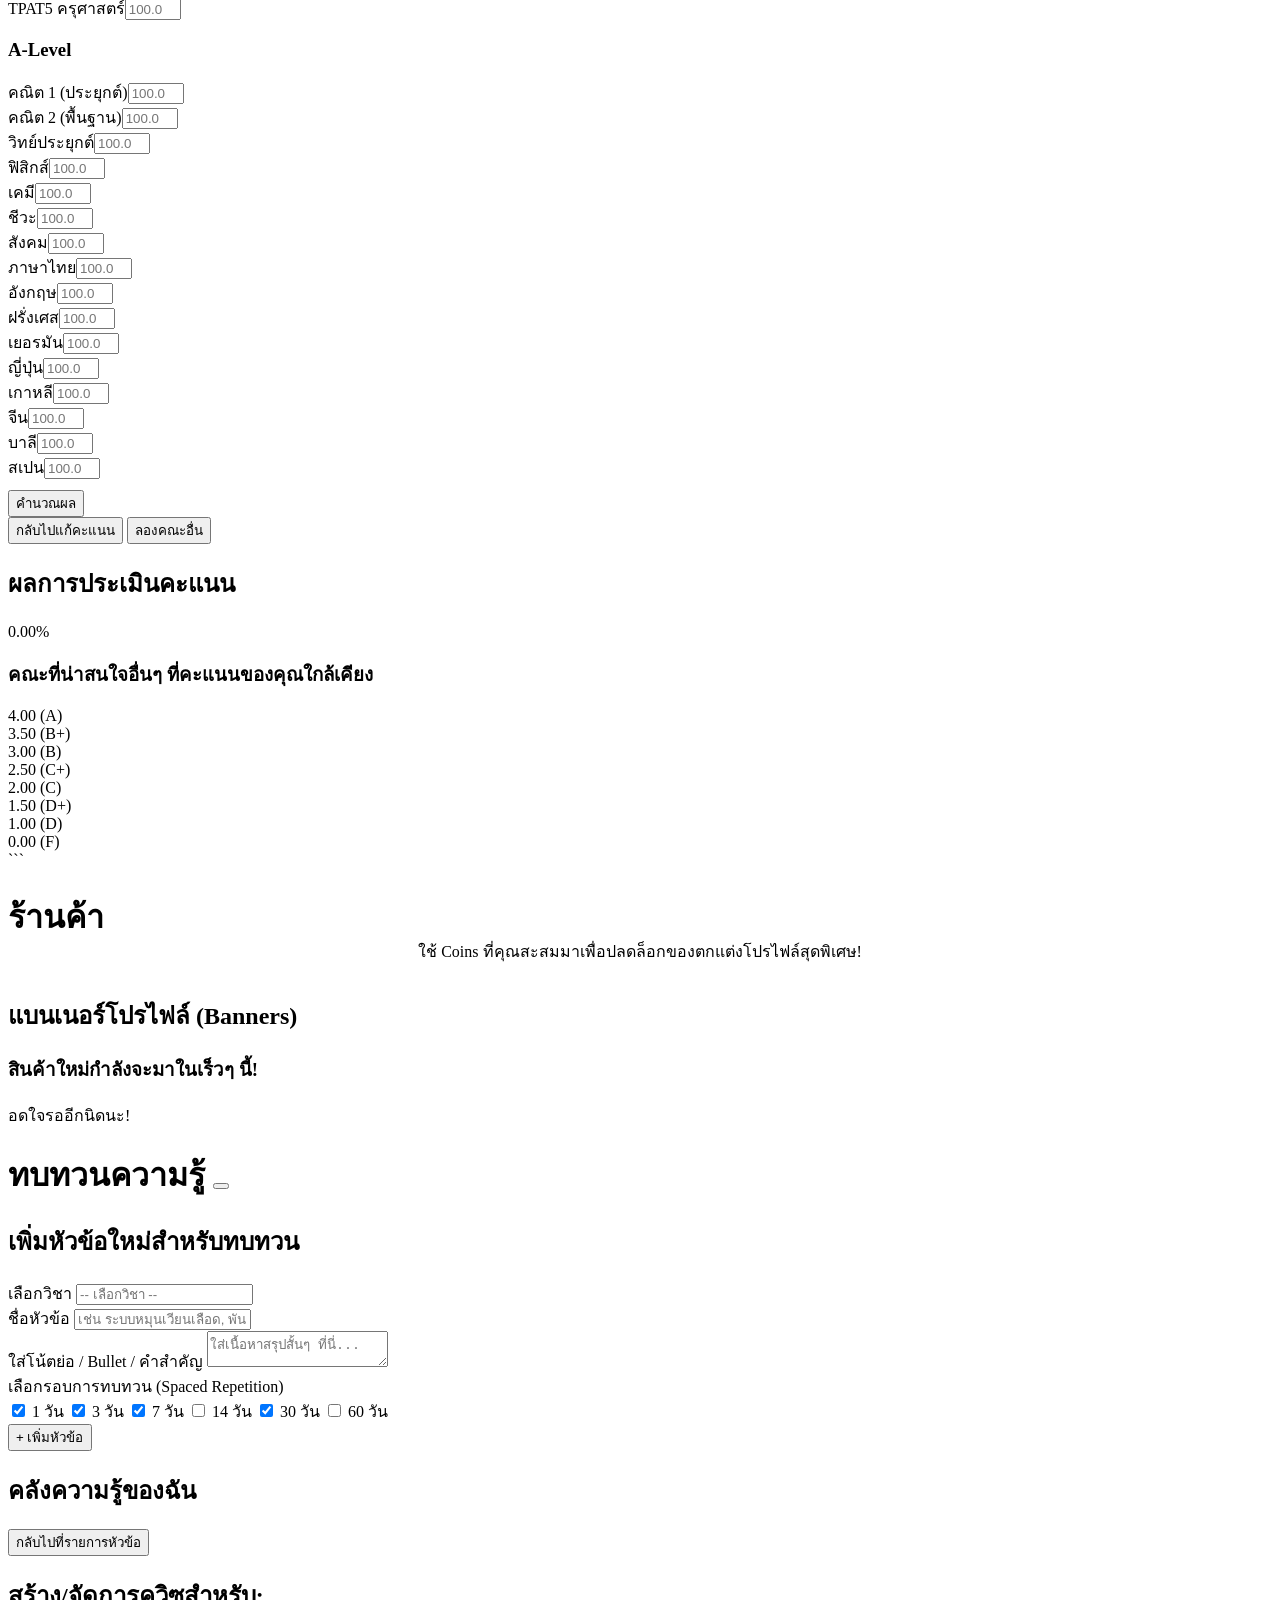
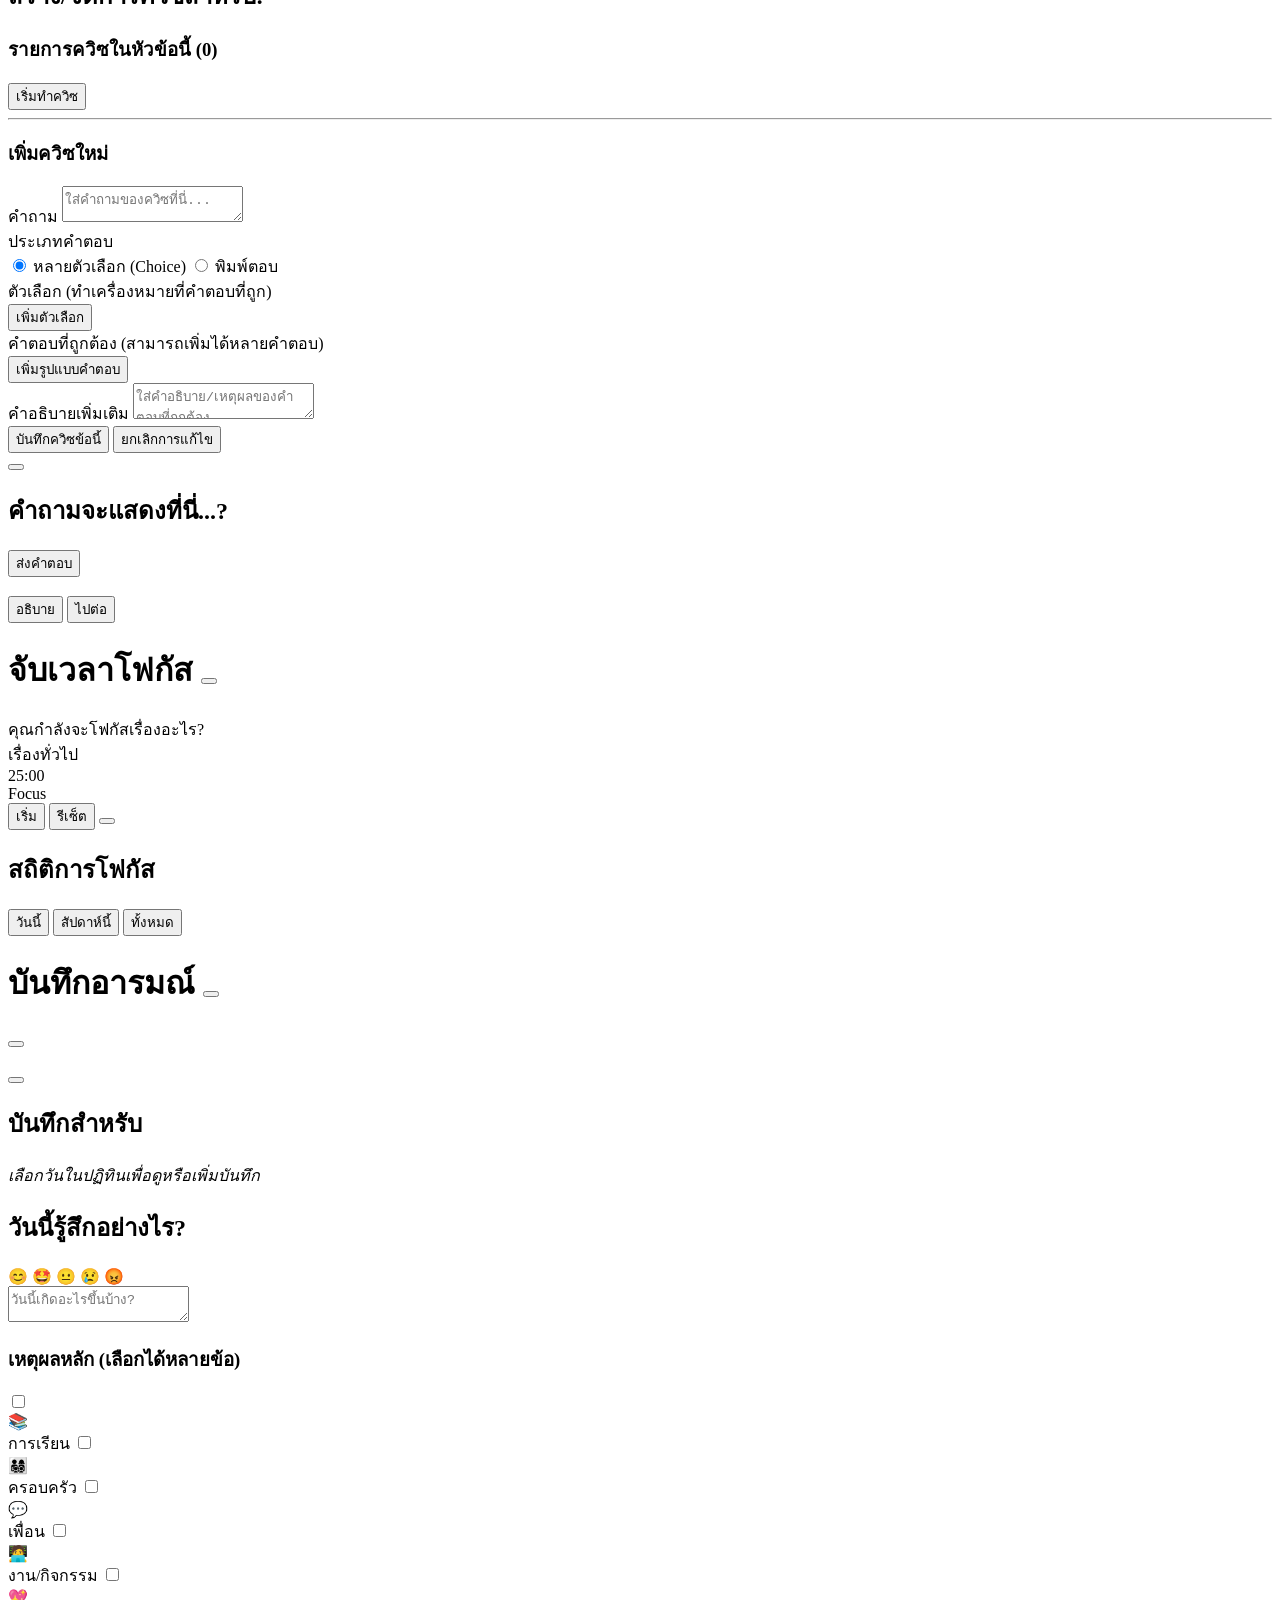
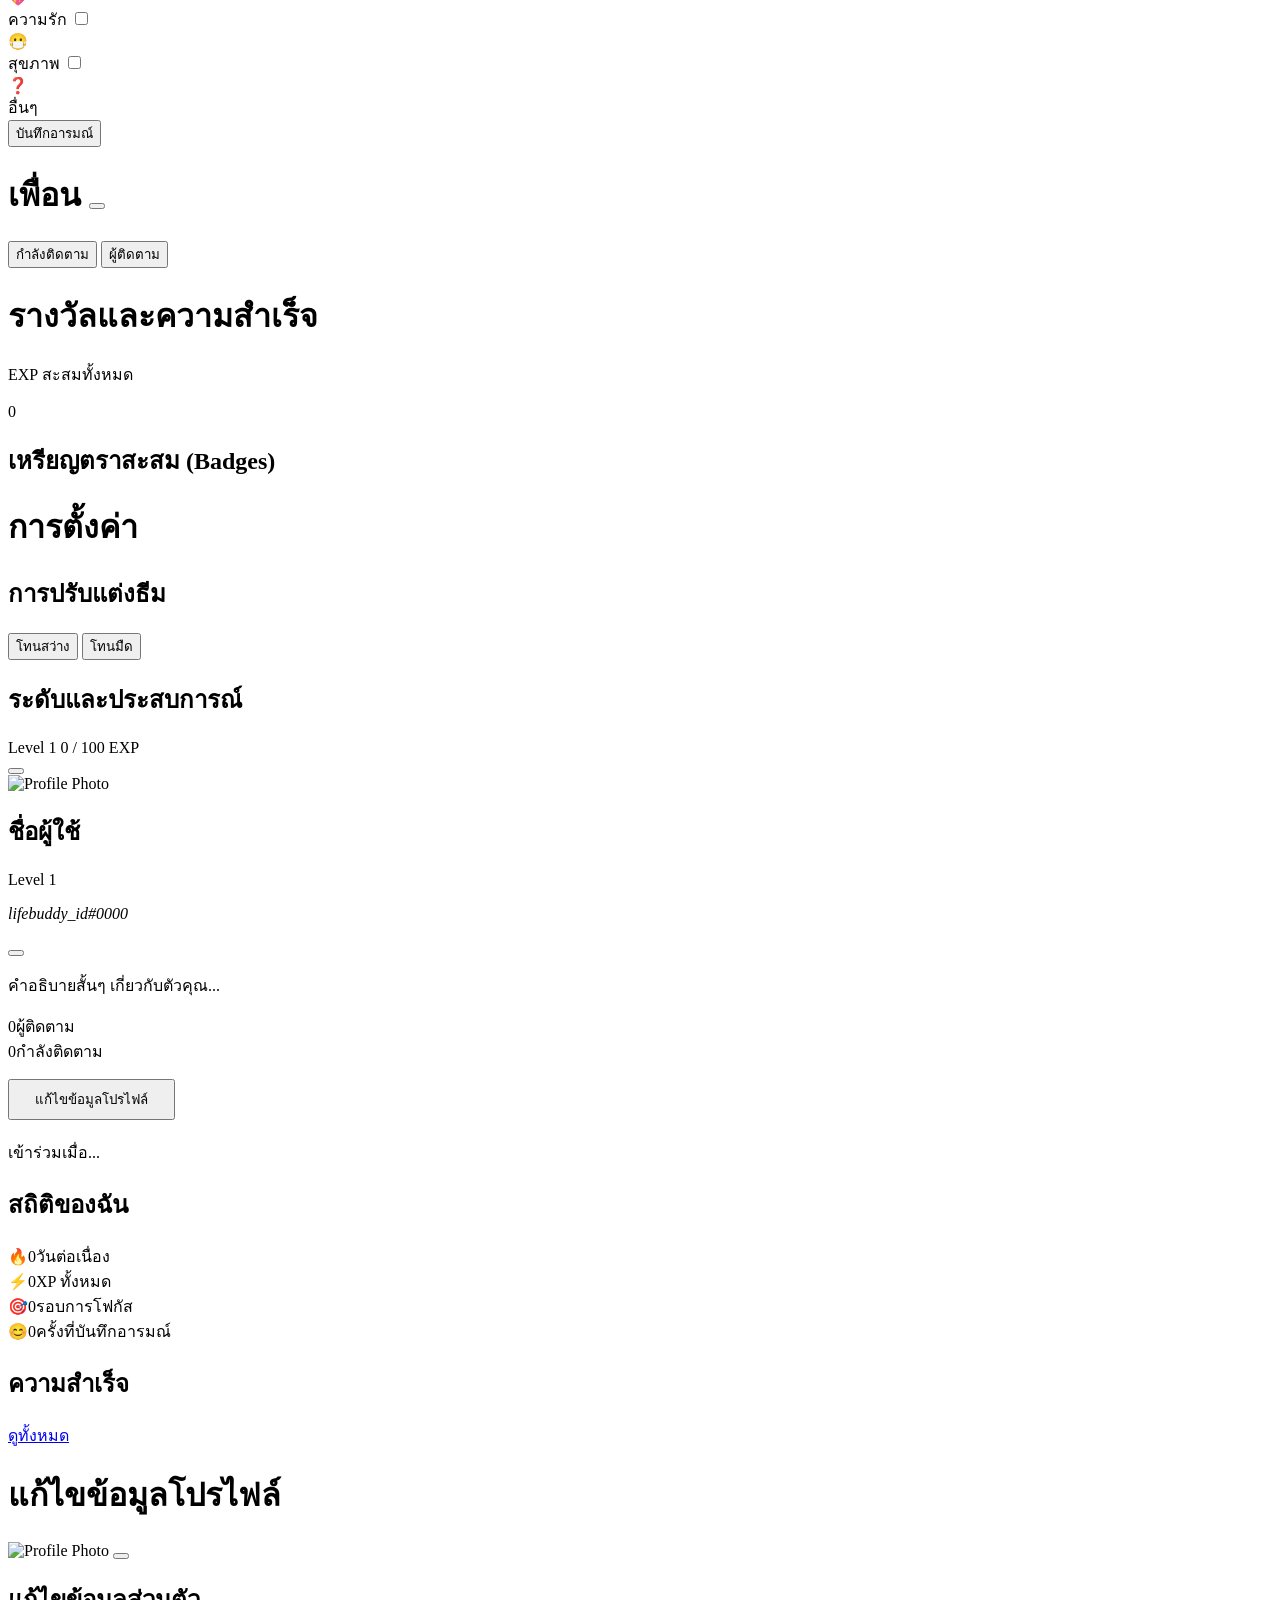
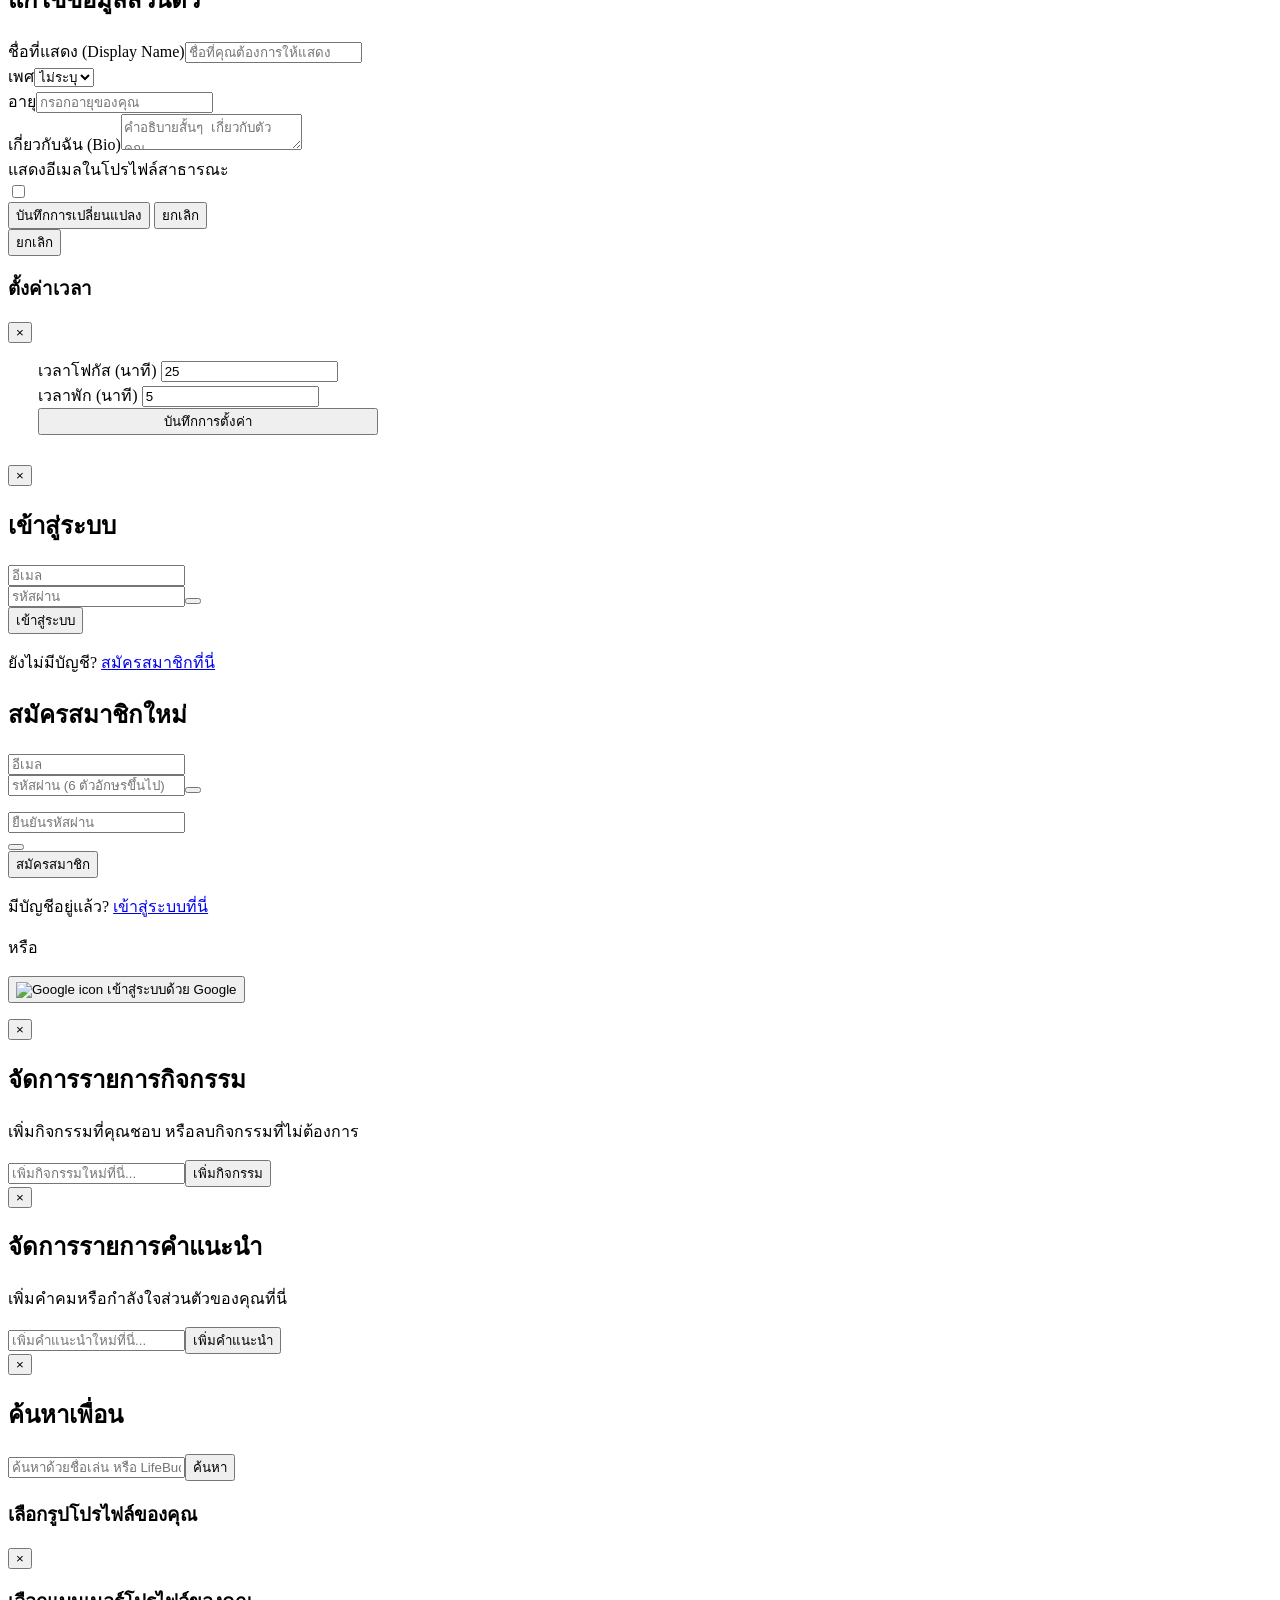
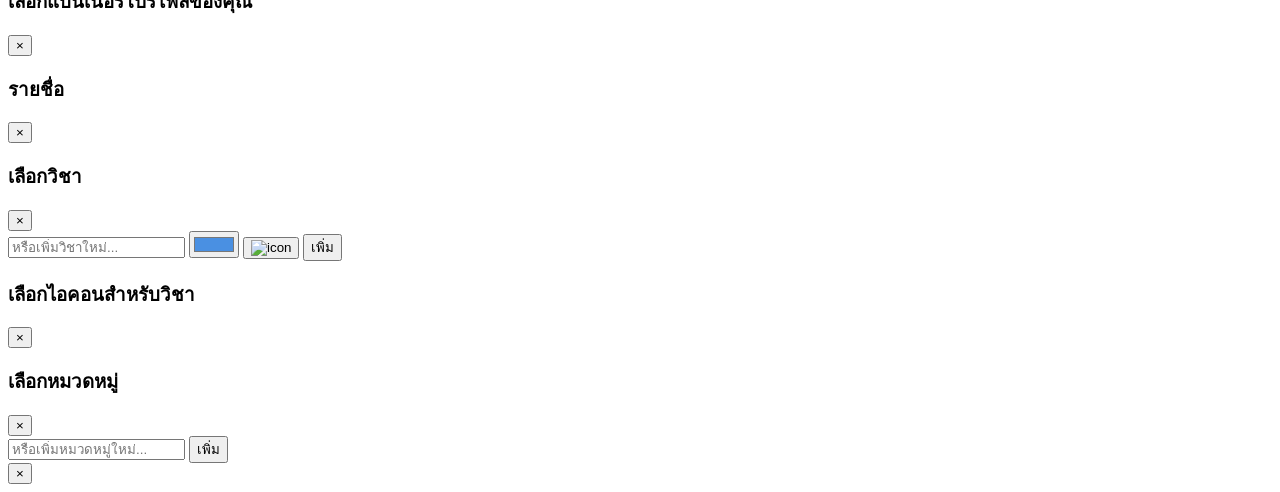
==== commit 3b331a14: "Add files via upload" ====
--- a/index.html
+++ b/index.html
@@ -215,7 +215,7 @@
             <!-- VIEW 1: Main Student Hub Menu -->
             <!-- ============================ -->
             <div id="student-hub-main-view">
-                <h1><i data-feather="briefcase"></i> สำหรับนักศึกษา</h1>
+                <h1><i data-feather="briefcase"></i>สำหรับนักเรียน</h1>
                 <p class="subtle-text" style="text-align: left; margin-top: -1.5rem; margin-bottom: 2rem;">เครื่องมือที่จะช่วยให้ชีวิตในรั้วมหาวิทยาลัยของคุณง่ายขึ้น</p>
                 
                 <div class="student-hub-grid">
